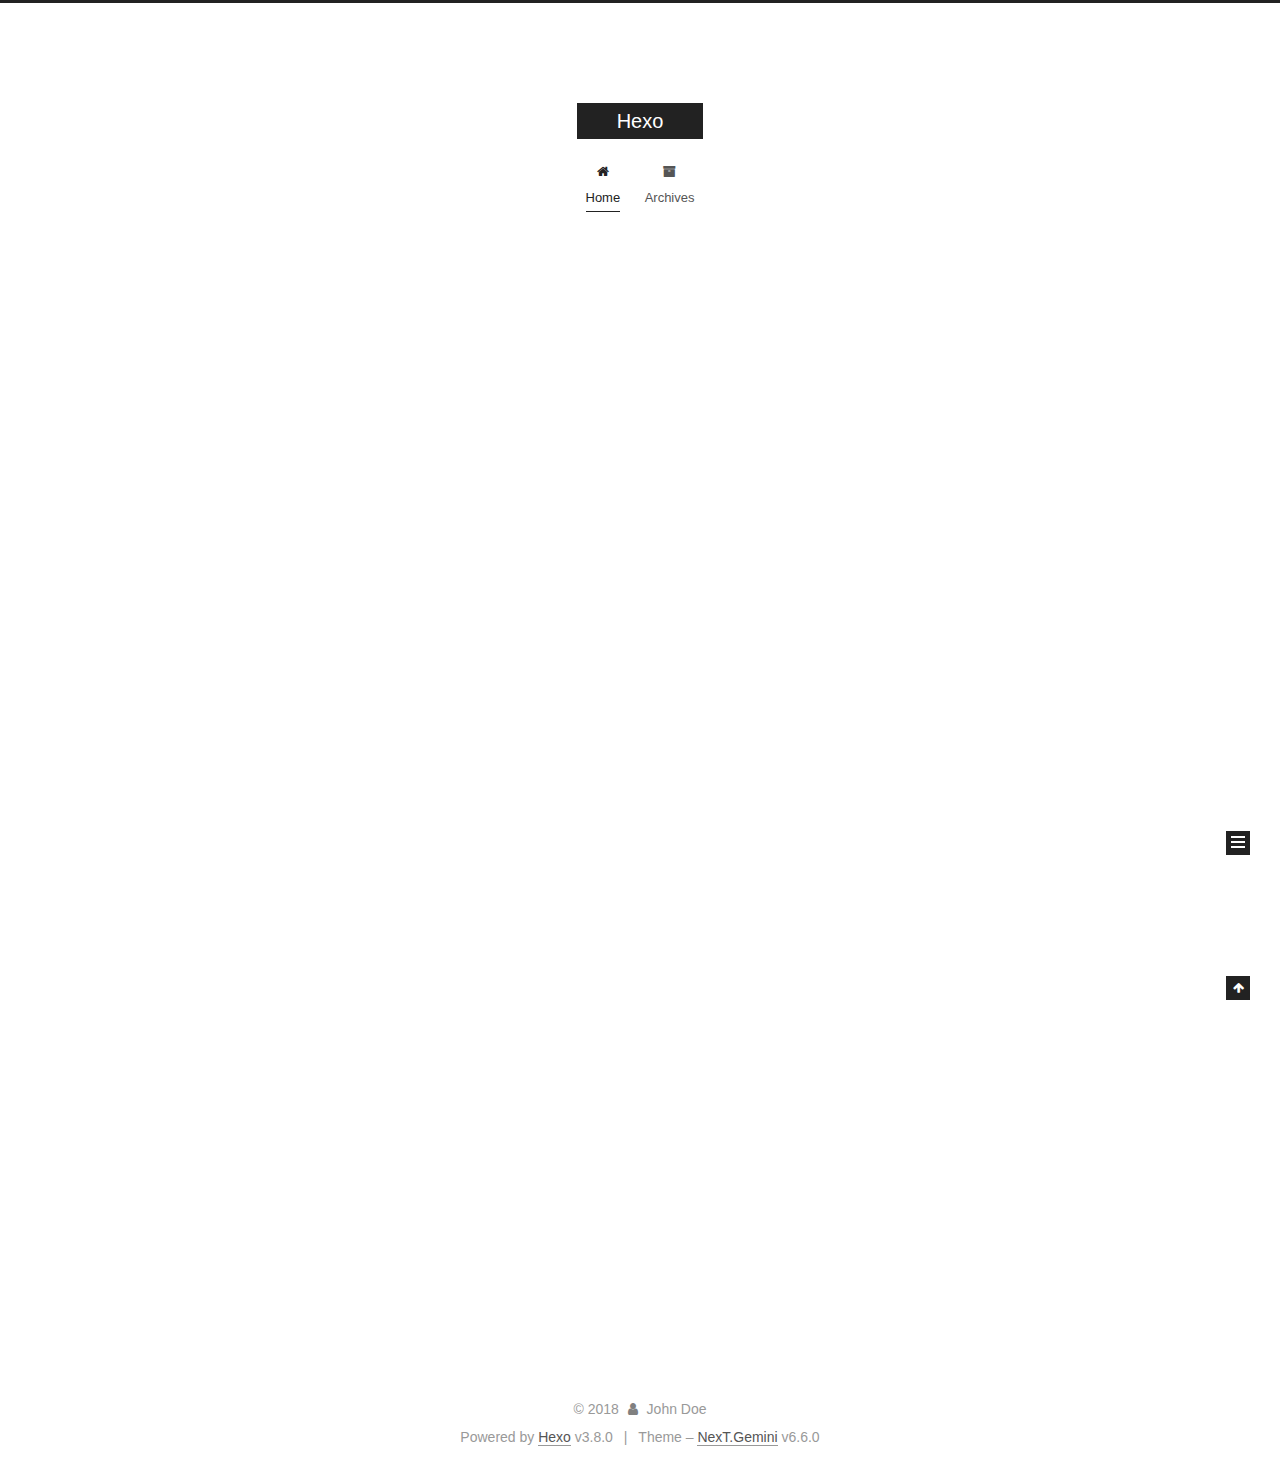
==== index.html @ 58402e85 "Site updated: 2018-12-26 18:13:24" ====
<!DOCTYPE html>












  


<html class="theme-next gemini use-motion" lang="">
<head><meta name="generator" content="Hexo 3.8.0">
  <meta charset="UTF-8">
<meta http-equiv="X-UA-Compatible" content="IE=edge">
<meta name="viewport" content="width=device-width, initial-scale=1, maximum-scale=2">
<meta name="theme-color" content="#222">
































<link href="/lib/font-awesome/css/font-awesome.min.css?v=4.6.2" rel="stylesheet" type="text/css">

<link href="/css/main.css?v=6.6.0" rel="stylesheet" type="text/css">


  <link rel="apple-touch-icon" sizes="180x180" href="/images/apple-touch-icon-next.png?v=6.6.0">


  <link rel="icon" type="image/png" sizes="32x32" href="/images/favicon-32x32-next.png?v=6.6.0">


  <link rel="icon" type="image/png" sizes="16x16" href="/images/favicon-16x16-next.png?v=6.6.0">


  <link rel="mask-icon" href="/images/logo.svg?v=6.6.0" color="#222">









<script id="hexo.configurations">
  var NexT = window.NexT || {};
  var CONFIG = {
    root: '/',
    scheme: 'Gemini',
    version: '6.6.0',
    sidebar: {"position":"left","display":"post","offset":12,"b2t":false,"scrollpercent":false,"onmobile":false},
    fancybox: false,
    fastclick: false,
    lazyload: false,
    tabs: true,
    motion: {"enable":true,"async":false,"transition":{"post_block":"fadeIn","post_header":"slideDownIn","post_body":"slideDownIn","coll_header":"slideLeftIn","sidebar":"slideUpIn"}},
    algolia: {
      applicationID: '',
      apiKey: '',
      indexName: '',
      hits: {"per_page":10},
      labels: {"input_placeholder":"Search for Posts","hits_empty":"We didn't find any results for the search: ${query}","hits_stats":"${hits} results found in ${time} ms"}
    }
  };
</script>


  




  <meta property="og:type" content="website">
<meta property="og:title" content="Hexo">
<meta property="og:url" content="http://yoursite.com/index.html">
<meta property="og:site_name" content="Hexo">
<meta property="og:locale" content="default">
<meta name="twitter:card" content="summary">
<meta name="twitter:title" content="Hexo">






  <link rel="canonical" href="http://yoursite.com/">



<script id="page.configurations">
  CONFIG.page = {
    sidebar: "",
  };
</script>

  <title>Hexo</title>
  












  <noscript>
  <style>
    .use-motion .motion-element,
    .use-motion .brand,
    .use-motion .menu-item,
    .sidebar-inner,
    .use-motion .post-block,
    .use-motion .pagination,
    .use-motion .comments,
    .use-motion .post-header,
    .use-motion .post-body,
    .use-motion .collection-title { opacity: initial; }

    .use-motion .logo,
    .use-motion .site-title,
    .use-motion .site-subtitle {
      opacity: initial;
      top: initial;
    }

    .use-motion .logo-line-before i { left: initial; }
    .use-motion .logo-line-after i { right: initial; }
  </style>
</noscript>

</head>

<body itemscope="" itemtype="http://schema.org/WebPage" lang="default">

  
  
    
  

  <div class="container sidebar-position-left 
  page-home">
    <div class="headband"></div>

    <header id="header" class="header" itemscope="" itemtype="http://schema.org/WPHeader">
      <div class="header-inner"><div class="site-brand-wrapper">
  <div class="site-meta">
    

    <div class="custom-logo-site-title">
      <a href="/" class="brand" rel="start">
        <span class="logo-line-before"><i></i></span>
        <span class="site-title">Hexo</span>
        <span class="logo-line-after"><i></i></span>
      </a>
    </div>
    
    
  </div>

  <div class="site-nav-toggle">
    <button aria-label="Toggle navigation bar">
      <span class="btn-bar"></span>
      <span class="btn-bar"></span>
      <span class="btn-bar"></span>
    </button>
  </div>
</div>



<nav class="site-nav">
  
    <ul id="menu" class="menu">
      
        
        
        
          
          <li class="menu-item menu-item-home menu-item-active">

    
    
    
      
    

    

    <a href="/" rel="section"><i class="menu-item-icon fa fa-fw fa-home"></i> <br>Home</a>

  </li>
        
        
        
          
          <li class="menu-item menu-item-archives">

    
    
    
      
    

    

    <a href="/archives/" rel="section"><i class="menu-item-icon fa fa-fw fa-archive"></i> <br>Archives</a>

  </li>

      
      
    </ul>
  

  

  
</nav>



  



</div>
    </header>

    


    <main id="main" class="main">
      <div class="main-inner">
        <div class="content-wrap">
          
            

          
          <div id="content" class="content">
            
  <section id="posts" class="posts-expand">
    
      

  

  
  
  

  

  <article class="post post-type-normal" itemscope="" itemtype="http://schema.org/Article">
  
  
  
  <div class="post-block">
    <link itemprop="mainEntityOfPage" href="http://yoursite.com/2018/12/26/hello-world/">

    <span hidden itemprop="author" itemscope="" itemtype="http://schema.org/Person">
      <meta itemprop="name" content="John Doe">
      <meta itemprop="description" content="">
      <meta itemprop="image" content="/images/avatar.gif">
    </span>

    <span hidden itemprop="publisher" itemscope="" itemtype="http://schema.org/Organization">
      <meta itemprop="name" content="Hexo">
    </span>

    
      <header class="post-header">

        
        
          <h1 class="post-title" itemprop="name headline">
                
                
                <a href="/2018/12/26/hello-world/" class="post-title-link" itemprop="url">Hello World</a>
              
            
          </h1>
        

        <div class="post-meta">
          <span class="post-time">

            
            
            

            
              <span class="post-meta-item-icon">
                <i class="fa fa-calendar-o"></i>
              </span>
              
                <span class="post-meta-item-text">Posted on</span>
              

              
                
              

              <time title="Created: 2018-12-26 16:07:10" itemprop="dateCreated datePublished" datetime="2018-12-26T16:07:10+08:00">2018-12-26</time>
            

            
          </span>

          

          
            
          

          
          

          

          

          

        </div>
      </header>
    

    
    
    
    <div class="post-body" itemprop="articleBody">

      
      

      
        
          
            <p>Welcome to <a href="https://hexo.io/" target="_blank" rel="noopener">Hexo</a>! This is your very first post. Check <a href="https://hexo.io/docs/" target="_blank" rel="noopener">documentation</a> for more info. If you get any problems when using Hexo, you can find the answer in <a href="https://hexo.io/docs/troubleshooting.html" target="_blank" rel="noopener">troubleshooting</a> or you can ask me on <a href="https://github.com/hexojs/hexo/issues" target="_blank" rel="noopener">GitHub</a>.</p>
<h2 id="Quick-Start"><a href="#Quick-Start" class="headerlink" title="Quick Start"></a>Quick Start</h2><h3 id="Create-a-new-post"><a href="#Create-a-new-post" class="headerlink" title="Create a new post"></a>Create a new post</h3><figure class="highlight bash"><table><tr><td class="gutter"><pre><span class="line">1</span><br></pre></td><td class="code"><pre><span class="line">$ hexo new <span class="string">"My New Post"</span></span><br></pre></td></tr></table></figure>
<p>More info: <a href="https://hexo.io/docs/writing.html" target="_blank" rel="noopener">Writing</a></p>
<h3 id="Run-server"><a href="#Run-server" class="headerlink" title="Run server"></a>Run server</h3><figure class="highlight bash"><table><tr><td class="gutter"><pre><span class="line">1</span><br></pre></td><td class="code"><pre><span class="line">$ hexo server</span><br></pre></td></tr></table></figure>
<p>More info: <a href="https://hexo.io/docs/server.html" target="_blank" rel="noopener">Server</a></p>
<h3 id="Generate-static-files"><a href="#Generate-static-files" class="headerlink" title="Generate static files"></a>Generate static files</h3><figure class="highlight bash"><table><tr><td class="gutter"><pre><span class="line">1</span><br></pre></td><td class="code"><pre><span class="line">$ hexo generate</span><br></pre></td></tr></table></figure>
<p>More info: <a href="https://hexo.io/docs/generating.html" target="_blank" rel="noopener">Generating</a></p>
<h3 id="Deploy-to-remote-sites"><a href="#Deploy-to-remote-sites" class="headerlink" title="Deploy to remote sites"></a>Deploy to remote sites</h3><figure class="highlight bash"><table><tr><td class="gutter"><pre><span class="line">1</span><br></pre></td><td class="code"><pre><span class="line">$ hexo deploy</span><br></pre></td></tr></table></figure>
<p>More info: <a href="https://hexo.io/docs/deployment.html" target="_blank" rel="noopener">Deployment</a></p>

          
        
      
    </div>

    

    
    
    

    

    
      
    
    

    

    <footer class="post-footer">
      

      

      

      
      
        <div class="post-eof"></div>
      
    </footer>
  </div>
  
  
  
  </article>


    
  </section>

  


          </div>
          

        </div>
        
          
  
  <div class="sidebar-toggle">
    <div class="sidebar-toggle-line-wrap">
      <span class="sidebar-toggle-line sidebar-toggle-line-first"></span>
      <span class="sidebar-toggle-line sidebar-toggle-line-middle"></span>
      <span class="sidebar-toggle-line sidebar-toggle-line-last"></span>
    </div>
  </div>

  <aside id="sidebar" class="sidebar">
    
    <div class="sidebar-inner">

      

      

      <div class="site-overview-wrap sidebar-panel sidebar-panel-active">
        <div class="site-overview">
          <div class="site-author motion-element" itemprop="author" itemscope="" itemtype="http://schema.org/Person">
            
              <p class="site-author-name" itemprop="name">John Doe</p>
              <p class="site-description motion-element" itemprop="description"></p>
          </div>

          
            <nav class="site-state motion-element">
              
                <div class="site-state-item site-state-posts">
                
                  <a href="/archives/">
                
                    <span class="site-state-item-count">1</span>
                    <span class="site-state-item-name">posts</span>
                  </a>
                </div>
              

              

              
            </nav>
          

          

          

          

          
          

          
            
          
          

        </div>
      </div>

      

      

    </div>
  </aside>


        
      </div>
    </main>

    <footer id="footer" class="footer">
      <div class="footer-inner">
        <div class="copyright">&copy; <span itemprop="copyrightYear">2018</span>
  <span class="with-love" id="animate">
    <i class="fa fa-user"></i>
  </span>
  <span class="author" itemprop="copyrightHolder">John Doe</span>

  

  
</div>


  <div class="powered-by">Powered by <a href="https://hexo.io" class="theme-link" rel="noopener" target="_blank">Hexo</a> v3.8.0</div>



  <span class="post-meta-divider">|</span>



  <div class="theme-info">Theme – <a href="https://theme-next.org" class="theme-link" rel="noopener" target="_blank">NexT.Gemini</a> v6.6.0</div>




        








        
      </div>
    </footer>

    
      <div class="back-to-top">
        <i class="fa fa-arrow-up"></i>
        
      </div>
    

    

    

    
  </div>

  

<script>
  if (Object.prototype.toString.call(window.Promise) !== '[object Function]') {
    window.Promise = null;
  }
</script>


























  
  
    <script src="/lib/jquery/index.js?v=2.1.3"></script>
  

  
  
    <script src="/lib/velocity/velocity.min.js?v=1.2.1"></script>
  

  
  
    <script src="/lib/velocity/velocity.ui.min.js?v=1.2.1"></script>
  


  


  <script src="/js/src/utils.js?v=6.6.0"></script>

  <script src="/js/src/motion.js?v=6.6.0"></script>



  
  


  <script src="/js/src/affix.js?v=6.6.0"></script>

  <script src="/js/src/schemes/pisces.js?v=6.6.0"></script>



  

  


  <script src="/js/src/bootstrap.js?v=6.6.0"></script>



  



  











  





  

  

  

  

  

  
  

  

  

  

  

  

  

</body>
</html>
---- css/main.css ----
/* normalize.css v3.0.2 | MIT License | git.io/normalize */
html {
  font-family: sans-serif; /* 1 */
  -ms-text-size-adjust: 100%; /* 2 */
  -webkit-text-size-adjust: 100%; /* 2 */
}
body {
  margin: 0;
}
article,
aside,
details,
figcaption,
figure,
footer,
header,
hgroup,
main,
menu,
nav,
section,
summary {
  display: block;
}
audio,
canvas,
progress,
video {
  display: inline-block; /* 1 */
  vertical-align: baseline; /* 2 */
}
audio:not([controls]) {
  display: none;
  height: 0;
}
[hidden],
template {
  display: none;
}
a {
  background-color: transparent;
}
a:active,
a:hover {
  outline: 0;
}
abbr[title] {
  border-bottom: 1px dotted;
}
b,
strong {
  font-weight: bold;
}
dfn {
  font-style: italic;
}
h1 {
  font-size: 2em;
  margin: 0.67em 0;
}
mark {
  background: #ff0;
  color: #000;
}
small {
  font-size: 80%;
}
sub,
sup {
  font-size: 75%;
  line-height: 0;
  position: relative;
  vertical-align: baseline;
}
sup {
  top: -0.5em;
}
sub {
  bottom: -0.25em;
}
img {
  border: 0;
}
svg:not(:root) {
  overflow: hidden;
}
figure {
  margin: 1em 40px;
}
hr {
  -moz-box-sizing: content-box;
  box-sizing: content-box;
  height: 0;
}
pre {
  overflow: auto;
}
code,
kbd,
pre,
samp {
  font-family: monospace, monospace;
  font-size: 1em;
}
button,
input,
optgroup,
select,
textarea {
  color: inherit; /* 1 */
  font: inherit; /* 2 */
  margin: 0; /* 3 */
}
button {
  overflow: visible;
}
button,
select {
  text-transform: none;
}
button,
html input[type="button"],
input[type="reset"],
input[type="submit"] {
  -webkit-appearance: button; /* 2 */
  cursor: pointer; /* 3 */
}
button[disabled],
html input[disabled] {
  cursor: default;
}
button::-moz-focus-inner,
input::-moz-focus-inner {
  border: 0;
  padding: 0;
}
input {
  line-height: normal;
}
input[type="checkbox"],
input[type="radio"] {
  box-sizing: border-box; /* 1 */
  padding: 0; /* 2 */
}
input[type="number"]::-webkit-inner-spin-button,
input[type="number"]::-webkit-outer-spin-button {
  height: auto;
}
input[type="search"] {
  -webkit-appearance: textfield; /* 1 */
  -moz-box-sizing: content-box;
  -webkit-box-sizing: content-box; /* 2 */
  box-sizing: content-box;
}
input[type="search"]::-webkit-search-cancel-button,
input[type="search"]::-webkit-search-decoration {
  -webkit-appearance: none;
}
fieldset {
  border: 1px solid #c0c0c0;
  margin: 0 2px;
  padding: 0.35em 0.625em 0.75em;
}
legend {
  border: 0; /* 1 */
  padding: 0; /* 2 */
}
textarea {
  overflow: auto;
}
optgroup {
  font-weight: bold;
}
table {
  border-collapse: collapse;
  border-spacing: 0;
}
td,
th {
  padding: 0;
}
::selection {
  background: #262a30;
  color: #fff;
}
body {
  position: relative;
  font-family: 'Lato', "PingFang SC", "Microsoft YaHei", sans-serif;
  font-size: 14px;
  line-height: 2;
  color: #555;
  background: #fff;
}
@media (max-width: 767px) {
  body {
    padding-right: 0 !important;
  }
}
@media (min-width: 768px) and (max-width: 991px) {
  body {
    padding-right: 0 !important;
  }
}
@media (min-width: 1200px) {
  body {
    font-size: 16px;
  }
}
h1,
h2,
h3,
h4,
h5,
h6 {
  margin: 0;
  padding: 0;
  font-weight: bold;
  line-height: 1.5;
  font-family: 'Lato', "PingFang SC", "Microsoft YaHei", sans-serif;
}
h1,
h2,
h3,
h4,
h5,
h6 {
  margin: 20px 0 15px;
}
h1 {
  font-size: 22px;
}
h1 code {
  font-size: 22px;
}
@media (max-width: 767px) {
  h1 {
    font-size: 18px;
  }
  h1 code {
    font-size: 18px;
  }
}
h2 {
  font-size: 20px;
}
h2 code {
  font-size: 20px;
}
@media (max-width: 767px) {
  h2 {
    font-size: 16px;
  }
  h2 code {
    font-size: 16px;
  }
}
h3 {
  font-size: 18px;
}
h3 code {
  font-size: 18px;
}
@media (max-width: 767px) {
  h3 {
    font-size: 14px;
  }
  h3 code {
    font-size: 14px;
  }
}
h4 {
  font-size: 16px;
}
h4 code {
  font-size: 16px;
}
@media (max-width: 767px) {
  h4 {
    font-size: 12px;
  }
  h4 code {
    font-size: 12px;
  }
}
h5 {
  font-size: 14px;
}
h5 code {
  font-size: 14px;
}
@media (max-width: 767px) {
  h5 {
    font-size: 10px;
  }
  h5 code {
    font-size: 10px;
  }
}
h6 {
  font-size: 12px;
}
h6 code {
  font-size: 12px;
}
@media (max-width: 767px) {
  h6 {
    font-size: 8px;
  }
  h6 code {
    font-size: 8px;
  }
}
p {
  margin: 0 0 20px 0;
}
a,
span.exturl {
  overflow-wrap: break-word;
  word-wrap: break-word;
  background-color: transparent;
  color: #555;
  text-decoration: none;
  outline: none;
  border-bottom: 1px solid #999;
  cursor: pointer;
}
a:hover,
span.exturl:hover {
  color: #222;
  border-bottom-color: #222;
}
blockquote {
  margin: 0;
  padding: 0;
}
img {
  display: block;
  margin: auto;
  max-width: 100%;
  height: auto;
}
hr {
  margin: 40px 0;
  height: 3px;
  border: none;
  background-color: #ddd;
  background-image: repeating-linear-gradient(-45deg, #fff, #fff 4px, transparent 4px, transparent 8px);
}
blockquote {
  padding: 0 15px;
  color: #666;
  border-left: 4px solid #ddd;
}
blockquote cite::before {
  content: "-";
  padding: 0 5px;
}
dt {
  font-weight: 700;
}
dd {
  margin: 0;
  padding: 0;
}
kbd {
  border: 1px solid #ccc;
  border-radius: 0.2em;
  box-shadow: 0.1em 0.1em 0.2em rgba(0,0,0,0.1);
  background-color: #f9f9f9;
  font-family: inherit;
  background-image: -webkit-linear-gradient(top, #eee, #fff, #eee);
  padding: 0.1em 0.3em;
  white-space: nowrap;
}
.text-left {
  text-align: left;
}
.text-center {
  text-align: center;
}
.text-right {
  text-align: right;
}
.text-justify {
  text-align: justify;
}
.text-nowrap {
  white-space: nowrap;
}
.text-lowercase {
  text-transform: lowercase;
}
.text-uppercase {
  text-transform: uppercase;
}
.text-capitalize {
  text-transform: capitalize;
}
.center-block {
  display: block;
  margin-left: auto;
  margin-right: auto;
}
.clearfix:before,
.clearfix:after {
  content: " ";
  display: table;
}
.clearfix:after {
  clear: both;
}
.pullquote {
  width: 45%;
}
.pullquote.left {
  float: left;
  margin-left: 5px;
  margin-right: 10px;
}
.pullquote.right {
  float: right;
  margin-left: 10px;
  margin-right: 5px;
}
.affix.affix.affix {
  position: fixed;
}
.translation {
  margin-top: -20px;
  font-size: 14px;
  color: #999;
}
.scrollbar-measure {
  width: 100px;
  height: 100px;
  overflow: scroll;
  position: absolute;
  top: -9999px;
}
.use-motion .motion-element {
  opacity: 0;
}
table {
  margin: 20px 0;
  width: 100%;
  border-collapse: collapse;
  border-spacing: 0;
  border: 1px solid #ddd;
  font-size: 14px;
  word-break: break-all;
}
table>tbody>tr:nth-of-type(odd) {
  background-color: #f9f9f9;
}
table>tbody>tr:hover {
  background-color: #f5f5f5;
}
caption,
th,
td {
  padding: 8px;
  text-align: left;
  vertical-align: middle;
  font-weight: normal;
}
th,
td {
  border-bottom: 3px solid #ddd;
  border-right: 1px solid #eee;
}
th {
  padding-bottom: 10px;
  font-weight: 700;
}
td {
  border-bottom-width: 1px;
}
html,
body {
  height: 100%;
}
.container {
  position: relative;
  min-height: 100%;
}
.header-inner {
  margin: 0 auto;
  padding: 100px 0 70px;
  width: 700px;
}
@media (min-width: 1200px) {
  .container .header-inner {
    width: 800px;
  }
}
@media (min-width: 1600px) {
  .container .header-inner {
    width: 900px;
  }
}
.main {
  padding-bottom: 150px;
}
.main-inner {
  margin: 0 auto;
  width: 700px;
}
@media (min-width: 1200px) {
  .container .main-inner {
    width: 800px;
  }
}
@media (min-width: 1600px) {
  .container .main-inner {
    width: 900px;
  }
}
.footer {
  position: absolute;
  left: 0;
  bottom: 0;
  width: 100%;
  min-height: 50px;
}
.footer-inner {
  box-sizing: border-box;
  margin: 20px auto;
  width: 700px;
}
@media (min-width: 1200px) {
  .container .footer-inner {
    width: 800px;
  }
}
@media (min-width: 1600px) {
  .container .footer-inner {
    width: 900px;
  }
}
pre,
.highlight {
  overflow: auto;
  margin: 20px 0;
  padding: 0;
  font-size: 14px;
  color: #4d4d4c;
  background: #f7f7f7;
  line-height: 1.6;
}
pre,
code {
  font-family: consolas, Menlo, "PingFang SC", "Microsoft YaHei", monospace;
}
code {
  overflow-wrap: break-word;
  word-wrap: break-word;
  padding: 2px 4px;
  color: #555;
  background: #eee;
  border-radius: 3px;
  font-size: 14px;
}
pre {
  padding: 10px;
}
pre code {
  padding: 0;
  color: #4d4d4c;
  background: none;
  text-shadow: none;
}
.highlight {
  border-radius: 1px;
}
.highlight pre {
  border: none;
  margin: 0;
  padding: 10px 0;
}
.highlight table {
  margin: 0;
  width: auto;
  border: none;
}
.highlight td {
  border: none;
  padding: 0;
}
.highlight figcaption {
  font-size: 1em;
  color: #4d4d4c;
  line-height: 1em;
  margin-bottom: 1em;
  margin: 0em;
  padding: 0.5em;
  background: #eee;
  border-bottom: 1px solid #e9e9e9;
}
.highlight figcaption:before,
.highlight figcaption:after {
  content: " ";
  display: table;
}
.highlight figcaption:after {
  clear: both;
}
.highlight figcaption a {
  float: right;
  color: #4d4d4c;
}
.highlight figcaption a:hover {
  border-bottom-color: #4d4d4c;
}
.highlight .gutter pre {
  padding-left: 10px;
  padding-right: 10px;
  color: #869194;
  text-align: right;
  background-color: #eff2f3;
}
.highlight .code pre {
  width: 100%;
  padding-left: 10px;
  padding-right: 10px;
  background-color: #f7f7f7;
}
.highlight .line {
  height: 20px;
}
.gutter {
  -webkit-user-select: none;
  -moz-user-select: none;
  -ms-user-select: none;
  user-select: none;
}
.gist table {
  width: auto;
}
.gist table td {
  border: none;
}
pre .deletion {
  background: #fdd;
}
pre .addition {
  background: #dfd;
}
pre .meta {
  color: #8959a8;
}
pre .comment {
  color: #8e908c;
}
pre .variable,
pre .attribute,
pre .tag,
pre .name,
pre .regexp,
pre .ruby .constant,
pre .xml .tag .title,
pre .xml .pi,
pre .xml .doctype,
pre .html .doctype,
pre .css .id,
pre .css .class,
pre .css .pseudo {
  color: #c82829;
}
pre .number,
pre .preprocessor,
pre .built_in,
pre .builtin-name,
pre .literal,
pre .params,
pre .constant,
pre .command {
  color: #f5871f;
}
pre .ruby .class .title,
pre .css .rules .attribute,
pre .string,
pre .symbol,
pre .value,
pre .inheritance,
pre .header,
pre .ruby .symbol,
pre .xml .cdata,
pre .special,
pre .formula {
  color: #718c00;
}
pre .title,
pre .css .hexcolor {
  color: #3e999f;
}
pre .function,
pre .python .decorator,
pre .python .title,
pre .ruby .function .title,
pre .ruby .title .keyword,
pre .perl .sub,
pre .javascript .title,
pre .coffeescript .title {
  color: #4271ae;
}
pre .keyword,
pre .javascript .function {
  color: #8959a8;
}
.posts-expand .post-body img.full-image {
  border: none;
}
.blockquote-center,
.page-home .post-type-quote blockquote,
.page-post-detail .post-type-quote blockquote {
  position: relative;
  margin: 40px 0;
  padding: 0;
  border-left: none;
  text-align: center;
}
.blockquote-center::before,
.page-home .post-type-quote blockquote::before,
.page-post-detail .post-type-quote blockquote::before,
.blockquote-center::after,
.page-home .post-type-quote blockquote::after,
.page-post-detail .post-type-quote blockquote::after {
  position: absolute;
  content: ' ';
  display: block;
  width: 100%;
  height: 24px;
  opacity: 0.2;
  background-repeat: no-repeat;
  background-position: 0 -6px;
  background-size: 22px 22px;
}
.blockquote-center::before,
.page-home .post-type-quote blockquote::before,
.page-post-detail .post-type-quote blockquote::before {
  top: -20px;
  background-image: url("../images/quote-l.svg");
  border-top: 1px solid #ccc;
}
.blockquote-center::after,
.page-home .post-type-quote blockquote::after,
.page-post-detail .post-type-quote blockquote::after {
  bottom: -20px;
  background-image: url("../images/quote-r.svg");
  border-bottom: 1px solid #ccc;
  background-position: 100% 8px;
}
.blockquote-center p,
.page-home .post-type-quote blockquote p,
.page-post-detail .post-type-quote blockquote p,
.blockquote-center div,
.page-home .post-type-quote blockquote div,
.page-post-detail .post-type-quote blockquote div {
  text-align: center;
}
.post .post-body .group-picture img {
  box-sizing: border-box;
  padding: 0 3px;
  border: none;
}
.post .group-picture-row {
  overflow: hidden;
  margin-top: 6px;
}
.post .group-picture-row:first-child {
  margin-top: 0;
}
.post .group-picture-column {
  float: left;
}
.page-post-detail .post-body .group-picture-column {
  float: none;
  margin-top: 10px;
  width: auto !important;
}
.page-post-detail .post-body .group-picture-column img {
  margin: 0 auto;
}
.page-archive .group-picture-container {
  overflow: hidden;
}
.page-archive .group-picture-row {
  float: left;
}
.page-archive .group-picture-row:first-child {
  margin-top: 6px;
}
.page-archive .group-picture-column {
  max-width: 150px;
  max-height: 150px;
}
.post-body .note {
  position: relative;
  padding: 15px;
  margin-bottom: 20px;
  border: 1px solid #eee;
  border-left-width: 5px;
  border-radius: 3px;
}
.post-body .note h2,
.post-body .note h3,
.post-body .note h4,
.post-body .note h5,
.post-body .note h6 {
  margin-top: 0;
  margin-bottom: 0;
  border-bottom: initial;
  padding-top: 0 !important;
}
.post-body .note p:first-child,
.post-body .note ul:first-child,
.post-body .note ol:first-child,
.post-body .note table:first-child,
.post-body .note pre:first-child,
.post-body .note blockquote:first-child {
  margin-top: 0;
}
.post-body .note p:last-child,
.post-body .note ul:last-child,
.post-body .note ol:last-child,
.post-body .note table:last-child,
.post-body .note pre:last-child,
.post-body .note blockquote:last-child {
  margin-bottom: 0;
}
.post-body .note.default {
  border-left-color: #777;
}
.post-body .note.default h2,
.post-body .note.default h3,
.post-body .note.default h4,
.post-body .note.default h5,
.post-body .note.default h6 {
  color: #777;
}
.post-body .note.primary {
  border-left-color: #6f42c1;
}
.post-body .note.primary h2,
.post-body .note.primary h3,
.post-body .note.primary h4,
.post-body .note.primary h5,
.post-body .note.primary h6 {
  color: #6f42c1;
}
.post-body .note.info {
  border-left-color: #428bca;
}
.post-body .note.info h2,
.post-body .note.info h3,
.post-body .note.info h4,
.post-body .note.info h5,
.post-body .note.info h6 {
  color: #428bca;
}
.post-body .note.success {
  border-left-color: #5cb85c;
}
.post-body .note.success h2,
.post-body .note.success h3,
.post-body .note.success h4,
.post-body .note.success h5,
.post-body .note.success h6 {
  color: #5cb85c;
}
.post-body .note.warning {
  border-left-color: #f0ad4e;
}
.post-body .note.warning h2,
.post-body .note.warning h3,
.post-body .note.warning h4,
.post-body .note.warning h5,
.post-body .note.warning h6 {
  color: #f0ad4e;
}
.post-body .note.danger {
  border-left-color: #d9534f;
}
.post-body .note.danger h2,
.post-body .note.danger h3,
.post-body .note.danger h4,
.post-body .note.danger h5,
.post-body .note.danger h6 {
  color: #d9534f;
}
.post-body .label {
  display: inline;
  padding: 0 2px;
  white-space: nowrap;
}
.post-body .label.default {
  background-color: #f0f0f0;
}
.post-body .label.primary {
  background-color: #efe6f7;
}
.post-body .label.info {
  background-color: #e5f2f8;
}
.post-body .label.success {
  background-color: #e7f4e9;
}
.post-body .label.warning {
  background-color: #fcf6e1;
}
.post-body .label.danger {
  background-color: #fae8eb;
}
.post-body .tabs {
  position: relative;
  display: block;
  margin-bottom: 20px;
  padding-top: 10px;
}
.post-body .tabs ul.nav-tabs {
  margin: 0;
  padding: 0;
  display: flex;
  margin-bottom: -1px;
}
@media (max-width: 413px) {
  .post-body .tabs ul.nav-tabs {
    display: block;
    margin-bottom: 5px;
  }
}
.post-body .tabs ul.nav-tabs li.tab {
  list-style-type: none !important;
  margin: 0 0.25em 0 0;
  border-top: 3px solid transparent;
  border-left: 1px solid transparent;
  border-right: 1px solid transparent;
}
@media (max-width: 413px) {
  .post-body .tabs ul.nav-tabs li.tab {
    margin: initial;
    border-top: 1px solid transparent;
    border-left: 3px solid transparent;
    border-right: 1px solid transparent;
    border-bottom: 1px solid transparent;
  }
}
.post-body .tabs ul.nav-tabs li.tab a {
  outline: 0;
  border-bottom: initial;
  display: block;
  line-height: 1.8em;
  padding: 0.25em 0.75em;
  transition-duration: 0.2s;
  transition-timing-function: ease-out;
  transition-delay: 0s;
}
.post-body .tabs ul.nav-tabs li.tab a i {
  width: 1.285714285714286em;
}
.post-body .tabs ul.nav-tabs li.tab.active {
  border-top: 3px solid #fc6423;
  border-left: 1px solid #ddd;
  border-right: 1px solid #ddd;
  background-color: #fff;
}
@media (max-width: 413px) {
  .post-body .tabs ul.nav-tabs li.tab.active {
    border-top: 1px solid #ddd;
    border-left: 3px solid #fc6423;
    border-right: 1px solid #ddd;
    border-bottom: 1px solid #ddd;
  }
}
.post-body .tabs ul.nav-tabs li.tab.active a {
  cursor: default;
  color: #555;
}
.post-body .tabs .tab-content {
  background-color: #fff;
}
.post-body .tabs .tab-content .tab-pane {
  border: 1px solid #ddd;
  padding: 20px 20px 0 20px;
}
.post-body .tabs .tab-content .tab-pane:not(.active) {
  display: none !important;
}
.post-body .tabs .tab-content .tab-pane.active {
  display: block !important;
}
.btn {
  display: inline-block;
  padding: 0 20px;
  font-size: 14px;
  color: #fff;
  background: #222;
  border: 2px solid #222;
  text-decoration: none;
  border-radius: 0;
  transition-property: background-color;
  transition-duration: 0.2s;
  transition-timing-function: ease-in-out;
  transition-delay: 0s;
  line-height: 2;
}
.btn:hover {
  border-color: #222;
  color: #222;
  background: #fff;
}
.btn +.btn {
  margin: 0 0 8px 8px;
}
.btn .fa-fw {
  width: 1.285714285714286em;
  text-align: left;
}
.btn-bar {
  display: block;
  width: 22px;
  height: 2px;
  background: #555;
  border-radius: 1px;
}
.btn-bar+.btn-bar {
  margin-top: 4px;
}
.pagination {
  margin: 120px 0 40px;
  text-align: center;
  border-top: 1px solid #eee;
}
.page-number-basic,
.pagination .prev,
.pagination .next,
.pagination .page-number,
.pagination .space {
  display: inline-block;
  position: relative;
  top: -1px;
  margin: 0 10px;
  padding: 0 11px;
}
@media (max-width: 767px) {
  .page-number-basic,
  .pagination .prev,
  .pagination .next,
  .pagination .page-number,
  .pagination .space {
    margin: 0 5px;
  }
}
.pagination .prev,
.pagination .next,
.pagination .page-number {
  border-bottom: 0;
  border-top: 1px solid #eee;
  transition-property: border-color;
  transition-duration: 0.2s;
  transition-timing-function: ease-in-out;
  transition-delay: 0s;
}
.pagination .prev:hover,
.pagination .next:hover,
.pagination .page-number:hover {
  border-top-color: #222;
}
.pagination .space {
  padding: 0;
  margin: 0;
}
.pagination .prev {
  margin-left: 0;
}
.pagination .next {
  margin-right: 0;
}
.pagination .page-number.current {
  color: #fff;
  background: #ccc;
  border-top-color: #ccc;
}
@media (max-width: 767px) {
  .pagination {
    border-top: none;
  }
  .pagination .prev,
  .pagination .next,
  .pagination .page-number {
    margin-bottom: 10px;
    border-top: 0;
    border-bottom: 1px solid #eee;
    padding: 0 10px;
  }
  .pagination .prev:hover,
  .pagination .next:hover,
  .pagination .page-number:hover {
    border-bottom-color: #222;
  }
}
.comments {
  margin: 60px 20px 0;
}
.tag-cloud {
  text-align: center;
}
.tag-cloud a {
  display: inline-block;
  margin: 10px;
}
.back-to-top {
  box-sizing: border-box;
  position: fixed;
  bottom: -100px;
  right: 30px;
  z-index: 1050;
  padding: 0 6px;
  width: 24px;
  background: #222;
  font-size: 12px;
  opacity: 1;
  color: #fff;
  cursor: pointer;
  text-align: center;
  -webkit-transform: translateZ(0);
  transition-property: bottom;
  transition-duration: 0.2s;
  transition-timing-function: ease-in-out;
  transition-delay: 0s;
}
@media (min-width: 768px) and (max-width: 991px) {
  .back-to-top {
    display: none !important;
  }
}
@media (max-width: 767px) {
  .back-to-top {
    display: none !important;
  }
}
.back-to-top.back-to-top-on {
  bottom: 19px;
}
.header {
  background: transparent;
}
.header-inner {
  position: relative;
}
.headband {
  height: 3px;
  background: #222;
}
.site-meta {
  margin: 0;
  text-align: center;
}
@media (max-width: 767px) {
  .site-meta {
    text-align: center;
  }
}
.brand {
  position: relative;
  display: inline-block;
  padding: 0 40px;
  color: #fff;
  background: #222;
  border-bottom: none;
}
.brand:hover {
  color: #fff;
}
.logo {
  display: inline-block;
  margin-right: 5px;
  line-height: 36px;
  vertical-align: top;
}
.site-title {
  display: inline-block;
  vertical-align: top;
  line-height: 36px;
  font-size: 20px;
  font-weight: normal;
  font-family: 'Lato', "PingFang SC", "Microsoft YaHei", sans-serif;
}
.site-subtitle {
  margin-top: 10px;
  font-size: 13px;
  color: #999;
}
.use-motion .brand {
  opacity: 0;
}
.use-motion .logo,
.use-motion .site-title,
.use-motion .site-subtitle,
.use-motion .custom-logo-image {
  opacity: 0;
  position: relative;
  top: -10px;
}
.site-nav-toggle {
  display: none;
  position: absolute;
  top: 10px;
  left: 10px;
}
@media (max-width: 767px) {
  .site-nav-toggle {
    display: block;
  }
}
.site-nav-toggle button {
  margin-top: 2px;
  padding: 9px 10px;
  background: transparent;
  border: none;
}
@media (max-width: 767px) {
  .site-nav {
    display: none;
    margin: 0 -10px;
    padding: 0 10px;
    clear: both;
    border-top: 1px solid #ddd;
  }
}
@media (min-width: 768px) and (max-width: 991px) {
  .site-nav {
    display: block !important;
  }
}
@media (min-width: 992px) {
  .site-nav {
    display: block !important;
  }
}
.menu {
  margin-top: 20px;
  padding-left: 0;
  text-align: center;
}
.menu .menu-item {
  display: inline-block;
  margin: 0 10px;
  list-style: none;
}
@media screen and (max-width: 767px) {
  .menu .menu-item {
    margin-top: 10px;
  }
}
.menu .menu-item a,
.menu .menu-item span.exturl {
  display: block;
  font-size: 13px;
  line-height: inherit;
  border-bottom: 1px solid transparent;
  transition-property: border-color;
  transition-duration: 0.2s;
  transition-timing-function: ease-in-out;
  transition-delay: 0s;
}
.menu .menu-item a:hover,
.menu .menu-item span.exturl:hover {
  border-bottom-color: #222;
}
.menu .menu-item .fa {
  margin-right: 5px;
}
.use-motion .menu-item {
  opacity: 0;
}
.post-body {
  overflow-wrap: break-word;
  word-wrap: break-word;
  font-family: 'Lato', "PingFang SC", "Microsoft YaHei", sans-serif;
}
.post-body .exturl .fa {
  font-size: 14px;
  margin-left: 4px;
}
.post-body .fancybox img {
  display: block !important;
  margin: 0 auto;
  cursor: pointer;
  cursor: zoom-in;
  cursor: -webkit-zoom-in;
}
.post-body .image-caption,
.post-body .figure .caption {
  margin: -20px auto 15px;
  text-align: center;
  font-size: 14px;
  color: #999;
  font-weight: bold;
  line-height: 1;
}
.post-sticky-flag {
  display: inline-block;
  font-size: 16px;
  -ms-transform: rotate(30deg);
  -webkit-transform: rotate(30deg);
  -moz-transform: rotate(30deg);
  -ms-transform: rotate(30deg);
  -o-transform: rotate(30deg);
  transform: rotate(30deg);
}
.use-motion .post-block,
.use-motion .pagination,
.use-motion .comments {
  opacity: 0;
}
.use-motion .post-header {
  opacity: 0;
}
.use-motion .post-body {
  opacity: 0;
}
.use-motion .collection-title {
  opacity: 0;
}
.posts-expand {
  padding-top: 40px;
}
@media (max-width: 767px) {
  .posts-expand {
    margin: 0 20px;
  }
  .post-body pre .gutter pre {
    padding-right: 10px;
  }
  .post-body .highlight {
    margin-left: 0px;
    margin-right: 0px;
    padding: 0;
  }
  .post-body .highlight .gutter pre {
    padding-right: 10px;
  }
}
@media (min-width: 992px) {
  .posts-expand .post-body {
    text-align: justify;
  }
}
.posts-expand .post-body h2,
.posts-expand .post-body h3,
.posts-expand .post-body h4,
.posts-expand .post-body h5,
.posts-expand .post-body h6 {
  padding-top: 10px;
}
.posts-expand .post-body h2 .header-anchor,
.posts-expand .post-body h3 .header-anchor,
.posts-expand .post-body h4 .header-anchor,
.posts-expand .post-body h5 .header-anchor,
.posts-expand .post-body h6 .header-anchor {
  float: right;
  margin-left: 10px;
  color: #ccc;
  border-bottom-style: none;
  visibility: hidden;
}
.posts-expand .post-body h2 .header-anchor:hover,
.posts-expand .post-body h3 .header-anchor:hover,
.posts-expand .post-body h4 .header-anchor:hover,
.posts-expand .post-body h5 .header-anchor:hover,
.posts-expand .post-body h6 .header-anchor:hover {
  color: inherit;
}
.posts-expand .post-body h2:hover .header-anchor,
.posts-expand .post-body h3:hover .header-anchor,
.posts-expand .post-body h4:hover .header-anchor,
.posts-expand .post-body h5:hover .header-anchor,
.posts-expand .post-body h6:hover .header-anchor {
  visibility: visible;
}
.posts-expand .post-body ul li {
  list-style: circle;
}
.posts-expand .post-body img {
  box-sizing: border-box;
  margin: auto;
  padding: 3px;
  border: 1px solid #ddd;
}
.posts-expand .post-body .fancybox img {
  margin: 0 auto 25px;
}
.posts-expand .post-body img {
  margin: 0 auto 25px;
}
@media (max-width: 767px) {
  .posts-collapse {
    margin: 0 20px;
  }
  .posts-collapse .post-title,
  .posts-collapse .post-meta {
    display: block;
    width: auto;
    text-align: left;
  }
}
.posts-collapse {
  position: relative;
  z-index: 1010;
  margin-left: 55px;
}
.posts-collapse::after {
  content: " ";
  position: absolute;
  top: 20px;
  left: 0;
  margin-left: -2px;
  width: 4px;
  height: 100%;
  background: #f5f5f5;
  z-index: -1;
}
@media (max-width: 767px) {
  .posts-collapse {
    margin: 0 20px;
  }
}
.posts-collapse .collection-title {
  position: relative;
  margin: 60px 0;
}
.posts-collapse .collection-title h1,
.posts-collapse .collection-title h2 {
  margin-left: 20px;
}
.posts-collapse .collection-title small {
  color: #bbb;
  margin-left: 5px;
}
.posts-collapse .collection-title::before {
  content: " ";
  position: absolute;
  left: 0;
  top: 50%;
  margin-left: -4px;
  margin-top: -4px;
  width: 8px;
  height: 8px;
  background: #bbb;
  border-radius: 50%;
}
.posts-collapse .post {
  margin: 30px 0;
}
.posts-collapse .post-header {
  position: relative;
  transition-duration: 0.2s;
  transition-timing-function: ease-in-out;
  transition-delay: 0s;
  transition-property: border;
  border-bottom: 1px dashed #ccc;
}
.posts-collapse .post-header::before {
  content: " ";
  position: absolute;
  left: 0;
  top: 12px;
  width: 6px;
  height: 6px;
  margin-left: -4px;
  background: #bbb;
  border-radius: 50%;
  border: 1px solid #fff;
  transition-duration: 0.2s;
  transition-timing-function: ease-in-out;
  transition-delay: 0s;
  transition-property: background;
}
.posts-collapse .post-header:hover {
  border-bottom-color: #666;
}
.posts-collapse .post-header:hover::before {
  background: #222;
}
.posts-collapse .post-meta {
  position: absolute;
  font-size: 12px;
  left: 20px;
  top: 5px;
}
.posts-collapse .post-comments-count {
  display: none;
}
.posts-collapse .post-title {
  margin-left: 60px;
  font-size: 16px;
  font-weight: normal;
  line-height: inherit;
}
.posts-collapse .post-title::after {
  margin-left: 3px;
  opacity: 0.6;
}
.posts-collapse .post-title a,
.posts-collapse .post-title span.exturl {
  color: #666;
  border-bottom: none;
}
.page-home .post-type-quote .post-header,
.page-post-detail .post-type-quote .post-header,
.page-home .post-type-quote .post-tags,
.page-post-detail .post-type-quote .post-tags {
  display: none;
}
.posts-expand .post-title {
  overflow-wrap: break-word;
  word-wrap: break-word;
  text-align: center;
  font-weight: 400;
}
.posts-expand .post-title-link {
  display: inline-block;
  position: relative;
  color: #555;
  border-bottom: none;
  line-height: 1.2;
  vertical-align: top;
}
.posts-expand .post-title-link::before {
  content: "";
  position: absolute;
  width: 100%;
  height: 2px;
  bottom: 0;
  left: 0;
  background-color: #000;
  visibility: hidden;
  -webkit-transform: scaleX(0);
  -moz-transform: scaleX(0);
  -ms-transform: scaleX(0);
  -o-transform: scaleX(0);
  transform: scaleX(0);
  transition-duration: 0.2s;
  transition-timing-function: ease-in-out;
  transition-delay: 0s;
}
.posts-expand .post-title-link:hover::before {
  visibility: visible;
  -webkit-transform: scaleX(1);
  -moz-transform: scaleX(1);
  -ms-transform: scaleX(1);
  -o-transform: scaleX(1);
  transform: scaleX(1);
}
.posts-expand .post-title-link .fa {
  font-size: 20px;
  margin-left: 5px;
}
.posts-expand .post-meta {
  margin: 3px 0 60px 0;
  color: #999;
  font-family: 'Lato', "PingFang SC", "Microsoft YaHei", sans-serif;
  font-size: 12px;
  text-align: center;
}
.posts-expand .post-meta .post-category-list {
  display: inline-block;
  margin: 0;
  padding: 3px;
}
.posts-expand .post-meta .post-category-list-link {
  color: #999;
}
.posts-expand .post-meta .post-description {
  font-size: 14px;
  margin-top: 2px;
}
.posts-expand .post-meta time {
  border-bottom: 1px dashed #999;
  cursor: help;
}
.post-meta-divider {
  margin: 0 0.5em;
}
.post-meta-item-icon {
  margin-right: 3px;
}
@media (min-width: 768px) and (max-width: 991px) {
  .post-meta-item-icon {
    display: inline-block;
  }
}
@media (max-width: 767px) {
  .post-meta-item-icon {
    display: inline-block;
  }
}
@media (min-width: 768px) and (max-width: 991px) {
  .post-meta-item-text {
    display: none;
  }
}
@media (max-width: 767px) {
  .post-meta-item-text {
    display: none;
  }
}
.post-button {
  margin-top: 40px;
}
.posts-expand .post-tags {
  margin-top: 40px;
  text-align: center;
}
.posts-expand .post-tags a {
  display: inline-block;
  margin-right: 10px;
  font-size: 13px;
}
.post-nav {
  display: table;
  margin-top: 15px;
  width: 100%;
  border-top: 1px solid #eee;
}
.post-nav-divider {
  display: table-cell;
  width: 10%;
}
.post-nav-item {
  display: table-cell;
  padding: 10px 0 0 0;
  width: 45%;
  vertical-align: top;
}
.post-nav-item a {
  position: relative;
  display: block;
  line-height: 25px;
  font-size: 14px;
  color: #555;
  border-bottom: none;
}
.post-nav-item a:hover {
  color: #222;
  border-bottom: none;
}
.post-nav-item a:active {
  top: 2px;
}
.post-nav-item .fa {
  font-size: 12px;
  margin-right: 5px;
}
.post-nav-next a {
  padding-left: 5px;
}
.post-nav-prev {
  text-align: right;
}
.post-nav-prev a {
  padding-right: 5px;
}
.post-nav-prev .fa {
  margin-left: 5px;
}
.posts-expand .post-eof {
  display: block;
  margin: 80px auto 60px;
  width: 8%;
  height: 1px;
  background: #ccc;
  text-align: center;
}
.post:last-child .post-eof.post-eof.post-eof {
  display: none;
}
.post-gallery {
  display: table;
  table-layout: fixed;
  width: 100%;
  border-collapse: separate;
}
.post-gallery-row {
  display: table-row;
}
.post-gallery .post-gallery-img {
  display: table-cell;
  text-align: center;
  vertical-align: middle;
  border: none;
}
.post-gallery .post-gallery-img img {
  max-width: 100%;
  max-height: 100%;
  border: none;
}
.fancybox-close,
.fancybox-close:hover {
  border: none;
}
.rtl.post-body p,
.rtl.post-body a,
.rtl.post-body h1,
.rtl.post-body h2,
.rtl.post-body h3,
.rtl.post-body h4,
.rtl.post-body h5,
.rtl.post-body h6,
.rtl.post-body li,
.rtl.post-body ul,
.rtl.post-body ol {
  direction: rtl;
  font-family: UKIJ Ekran;
}
.rtl.post-title {
  font-family: UKIJ Ekran;
}
.sidebar {
  position: fixed;
  right: 0;
  top: 0;
  bottom: 0;
  width: 0;
  z-index: 1040;
  box-shadow: inset 0 2px 6px #000;
  background: #222;
  -webkit-transform: translateZ(0);
}
.sidebar a,
.sidebar .exturl {
  color: #999;
  border-bottom-color: #555;
}
.sidebar a:hover,
.sidebar .exturl:hover {
  color: #eee;
}
@media (min-width: 768px) and (max-width: 991px) {
  .sidebar {
    display: none !important;
  }
}
@media (max-width: 767px) {
  .sidebar {
    display: none !important;
  }
}
.sidebar-inner {
  position: relative;
  padding: 20px 10px;
  color: #999;
  text-align: center;
}
.site-overview-wrap {
  overflow: hidden;
}
.site-overview {
  overflow-y: auto;
  overflow-x: hidden;
}
.sidebar-toggle {
  position: fixed;
  right: 30px;
  bottom: 45px;
  width: 14px;
  height: 14px;
  padding: 5px;
  background: #222;
  line-height: 0;
  z-index: 1050;
  cursor: pointer;
  -webkit-transform: translateZ(0);
}
@media (min-width: 768px) and (max-width: 991px) {
  .sidebar-toggle {
    display: none !important;
  }
}
@media (max-width: 767px) {
  .sidebar-toggle {
    display: none !important;
  }
}
.sidebar-toggle-line {
  position: relative;
  display: inline-block;
  vertical-align: top;
  height: 2px;
  width: 100%;
  background: #fff;
  margin-top: 3px;
}
.sidebar-toggle-line:first-child {
  margin-top: 0;
}
.site-author-image {
  display: block;
  margin: 0 auto;
  padding: 2px;
  max-width: 96px;
  height: auto;
  border: 2px solid #333;
  opacity: 1;
}
.site-author-name {
  margin: 5px 0 0;
  text-align: center;
  color: #f5f5f5;
  font-weight: normal;
}
.site-description {
  margin-top: 5px;
  text-align: center;
  font-size: 14px;
  color: #999;
}
.site-state {
  overflow: hidden;
  line-height: 1.4;
  white-space: nowrap;
  text-align: center;
}
.site-state-item {
  display: inline-block;
  padding: 0 15px;
  border-left: 1px solid #333;
}
.site-state-item:first-child {
  border-left: none;
}
.site-state-item a {
  border-bottom: none;
}
.site-state-item-count {
  display: block;
  text-align: center;
  color: inherit;
  font-weight: 600;
  font-size: 18px;
}
.site-state-item-name {
  font-size: 13px;
  color: inherit;
}
.feed-link {
  margin-top: 20px;
}
.feed-link a {
  display: inline-block;
  padding: 0 15px;
  color: #fc6423;
  border: 1px solid #fc6423;
  border-radius: 4px;
}
.feed-link a i {
  color: #fc6423;
  font-size: 14px;
}
.feed-link a:hover {
  color: #fff;
  background: #fc6423;
}
.feed-link a:hover i {
  color: #fff;
}
.links-of-author {
  margin-top: 20px;
}
.links-of-author a,
.links-of-author .exturl {
  display: inline-block;
  vertical-align: middle;
  margin-right: 10px;
  margin-bottom: 10px;
  border-bottom-color: #555;
  font-size: 13px;
}
.links-of-author a:before,
.links-of-author .exturl:before {
  display: inline-block;
  vertical-align: middle;
  margin-right: 3px;
  content: " ";
  width: 4px;
  height: 4px;
  border-radius: 50%;
  background: #2bffff;
}
.links-of-blogroll {
  font-size: 13px;
}
.links-of-blogroll-title {
  margin-top: 20px;
  font-size: 14px;
  font-weight: 600;
}
.links-of-blogroll-list {
  margin: 0;
  padding: 0;
  list-style: none;
}
.links-of-blogroll-item {
  padding: 2px 10px;
}
.links-of-blogroll-item a,
.links-of-blogroll-item span.exturl {
  max-width: 280px;
  box-sizing: border-box;
  display: inline-block;
  overflow: hidden;
  white-space: nowrap;
  text-overflow: ellipsis;
}
.sidebar-nav {
  margin: 0 0 20px;
  padding-left: 0;
}
.sidebar-nav li {
  display: inline-block;
  cursor: pointer;
  border-bottom: 1px solid transparent;
  font-size: 14px;
  color: #555;
}
.sidebar-nav li:hover {
  color: #f5f5f5;
}
.page-post-detail .sidebar-nav-toc {
  padding: 0 5px;
}
.page-post-detail .sidebar-nav-overview {
  margin-left: 10px;
}
.sidebar-nav .sidebar-nav-active {
  color: #87daff;
  border-bottom-color: #87daff;
}
.sidebar-nav .sidebar-nav-active:hover {
  color: #87daff;
}
.sidebar-panel {
  display: none;
}
.sidebar-panel-active {
  display: block;
}
.post-toc-empty {
  font-size: 14px;
  color: #666;
}
.post-toc-wrap {
  overflow: hidden;
}
.post-toc {
  overflow: auto;
}
.post-toc ol {
  margin: 0;
  padding: 0 2px 5px 10px;
  text-align: left;
  list-style: none;
  font-size: 14px;
}
.post-toc ol > ol {
  padding-left: 0;
}
.post-toc ol a {
  transition-duration: 0.2s;
  transition-timing-function: ease-in-out;
  transition-delay: 0s;
  transition-property: all;
  color: #999;
  border-bottom-color: #555;
}
.post-toc ol a:hover {
  color: #ccc;
  border-bottom-color: #ccc;
}
.post-toc .nav-item {
  overflow: hidden;
  text-overflow: ellipsis;
  white-space: nowrap;
  line-height: 1.8;
}
.post-toc .nav .nav-child {
  display: none;
}
.post-toc .nav .active > .nav-child {
  display: block;
}
.post-toc .nav .active-current > .nav-child {
  display: block;
}
.post-toc .nav .active-current > .nav-child > .nav-item {
  display: block;
}
.post-toc .nav .active > a {
  color: #87daff;
  border-bottom-color: #87daff;
}
.post-toc .nav .active-current > a {
  color: #87daff;
}
.post-toc .nav .active-current > a:hover {
  color: #87daff;
}
.footer {
  font-size: 14px;
  color: #999;
}
.footer img {
  border: none;
}
.footer-inner {
  text-align: center;
}
.with-love {
  display: inline-block;
  margin: 0 5px;
  color: #808080;
}
.powered-by,
.theme-info {
  display: inline-block;
}
.cc-license {
  margin-top: 10px;
  text-align: center;
}
.cc-license .cc-opacity {
  opacity: 0.7;
  border-bottom: none;
}
.cc-license .cc-opacity:hover {
  opacity: 0.9;
}
.cc-license img {
  display: inline-block;
}
@-moz-keyframes iconAnimate {
  0%, 100% {
    -webkit-transform: scale(1);
    -moz-transform: scale(1);
    -ms-transform: scale(1);
    -o-transform: scale(1);
    transform: scale(1);
  }
  10%, 30% {
    -webkit-transform: scale(0.9);
    -moz-transform: scale(0.9);
    -ms-transform: scale(0.9);
    -o-transform: scale(0.9);
    transform: scale(0.9);
  }
  20%, 40%, 60%, 80% {
    -webkit-transform: scale(1.1);
    -moz-transform: scale(1.1);
    -ms-transform: scale(1.1);
    -o-transform: scale(1.1);
    transform: scale(1.1);
  }
  50%, 70% {
    -webkit-transform: scale(1.1);
    -moz-transform: scale(1.1);
    -ms-transform: scale(1.1);
    -o-transform: scale(1.1);
    transform: scale(1.1);
  }
}
@-webkit-keyframes iconAnimate {
  0%, 100% {
    -webkit-transform: scale(1);
    -moz-transform: scale(1);
    -ms-transform: scale(1);
    -o-transform: scale(1);
    transform: scale(1);
  }
  10%, 30% {
    -webkit-transform: scale(0.9);
    -moz-transform: scale(0.9);
    -ms-transform: scale(0.9);
    -o-transform: scale(0.9);
    transform: scale(0.9);
  }
  20%, 40%, 60%, 80% {
    -webkit-transform: scale(1.1);
    -moz-transform: scale(1.1);
    -ms-transform: scale(1.1);
    -o-transform: scale(1.1);
    transform: scale(1.1);
  }
  50%, 70% {
    -webkit-transform: scale(1.1);
    -moz-transform: scale(1.1);
    -ms-transform: scale(1.1);
    -o-transform: scale(1.1);
    transform: scale(1.1);
  }
}
@-o-keyframes iconAnimate {
  0%, 100% {
    -webkit-transform: scale(1);
    -moz-transform: scale(1);
    -ms-transform: scale(1);
    -o-transform: scale(1);
    transform: scale(1);
  }
  10%, 30% {
    -webkit-transform: scale(0.9);
    -moz-transform: scale(0.9);
    -ms-transform: scale(0.9);
    -o-transform: scale(0.9);
    transform: scale(0.9);
  }
  20%, 40%, 60%, 80% {
    -webkit-transform: scale(1.1);
    -moz-transform: scale(1.1);
    -ms-transform: scale(1.1);
    -o-transform: scale(1.1);
    transform: scale(1.1);
  }
  50%, 70% {
    -webkit-transform: scale(1.1);
    -moz-transform: scale(1.1);
    -ms-transform: scale(1.1);
    -o-transform: scale(1.1);
    transform: scale(1.1);
  }
}
@keyframes iconAnimate {
  0%, 100% {
    -webkit-transform: scale(1);
    -moz-transform: scale(1);
    -ms-transform: scale(1);
    -o-transform: scale(1);
    transform: scale(1);
  }
  10%, 30% {
    -webkit-transform: scale(0.9);
    -moz-transform: scale(0.9);
    -ms-transform: scale(0.9);
    -o-transform: scale(0.9);
    transform: scale(0.9);
  }
  20%, 40%, 60%, 80% {
    -webkit-transform: scale(1.1);
    -moz-transform: scale(1.1);
    -ms-transform: scale(1.1);
    -o-transform: scale(1.1);
    transform: scale(1.1);
  }
  50%, 70% {
    -webkit-transform: scale(1.1);
    -moz-transform: scale(1.1);
    -ms-transform: scale(1.1);
    -o-transform: scale(1.1);
    transform: scale(1.1);
  }
}
.local-search-pop-overlay {
  position: fixed;
  width: 100%;
  height: 100%;
  top: 0;
  left: 0;
  z-index: 2080;
  background-color: rgba(0,0,0,0.3);
}
.local-search-popup {
  display: none;
  position: fixed;
  top: 10%;
  left: 50%;
  margin-left: -350px;
  width: 700px;
  height: 80%;
  padding: 0;
  background: #fff;
  color: #333;
  z-index: 9999;
  border-radius: 5px;
}
@media (max-width: 767px) {
  .local-search-popup {
    padding: 0;
    top: 0;
    left: 0;
    margin: 0;
    width: 100%;
    height: 100%;
    border-radius: 0;
  }
}
.local-search-popup ul.search-result-list {
  padding: 0;
  margin: 0 5px;
}
.local-search-popup p.search-result {
  border-bottom: 1px dashed #ccc;
  padding: 5px 0;
}
.local-search-popup a.search-result-title {
  font-weight: bold;
  font-size: 16px;
}
.local-search-popup .search-keyword {
  border-bottom: 1px dashed #f00;
  font-weight: bold;
  color: #f00;
}
.local-search-popup .local-search-header {
  padding: 5px;
  height: 36px;
  background: #f5f5f5;
  border-top-left-radius: 5px;
  border-top-right-radius: 5px;
}
.local-search-popup #local-search-result {
  overflow: auto;
  position: relative;
  padding: 5px 25px;
  height: calc(100% - 55px);
}
.local-search-popup .local-search-input-wrapper {
  display: inline-block;
  width: calc(100% - 90px);
  height: 36px;
  line-height: 36px;
  padding: 0 5px;
}
.local-search-popup .local-search-input-wrapper input {
  padding: 8px 0;
  height: 20px;
  display: block;
  width: 100%;
  outline: none;
  border: none;
  background: transparent;
  vertical-align: middle;
}
.local-search-popup .search-icon,
.local-search-popup .popup-btn-close {
  display: inline-block;
  font-size: 18px;
  color: #999;
  height: 36px;
  width: 18px;
  padding-left: 10px;
  padding-right: 10px;
}
.local-search-popup .search-icon {
  float: left;
}
.local-search-popup .popup-btn-close {
  border-left: 1px solid #eee;
  float: right;
  cursor: pointer;
}
.local-search-popup #no-result {
  position: absolute;
  left: 50%;
  top: 50%;
  -webkit-transform: translate(-50%, -50%);
  -webkit-transform: translate(-50%, -50%);
  -moz-transform: translate(-50%, -50%);
  -ms-transform: translate(-50%, -50%);
  -o-transform: translate(-50%, -50%);
  transform: translate(-50%, -50%);
  color: #ccc;
}
.site-uv,
.site-pv,
.page-pv {
  display: inline-block;
}
.site-uv .busuanzi-value,
.site-pv .busuanzi-value,
.page-pv .busuanzi-value {
  margin: 0 5px;
}
.page-archive .archive-page-counter {
  position: relative;
  top: 3px;
  left: 20px;
}
@media (max-width: 767px) {
  .page-archive .archive-page-counter {
    top: 5px;
  }
}
.page-archive .posts-collapse .archive-move-on {
  position: absolute;
  top: 11px;
  left: 0;
  margin-left: -6px;
  width: 10px;
  height: 10px;
  opacity: 0.5;
  background: #555;
  border: 1px solid #fff;
  border-radius: 50%;
}
.page-archive .fa-external-link {
  font-size: 15px;
  margin-left: 5px;
}
.category-all-page .category-all-title {
  text-align: center;
}
.category-all-page .category-all {
  margin-top: 20px;
}
.category-all-page .category-list {
  margin: 0;
  padding: 0;
  list-style: none;
}
.category-all-page .category-list-item {
  margin: 5px 10px;
}
.category-all-page .category-list-count {
  color: #bbb;
}
.category-all-page .category-list-count:before {
  display: inline;
  content: " (";
}
.category-all-page .category-list-count:after {
  display: inline;
  content: ") ";
}
.category-all-page .category-list-child {
  padding-left: 10px;
}
#schedule ul#event-list {
  padding-left: 30px;
}
#schedule ul#event-list hr {
  margin: 20px 0 45px 0 !important;
  background: #222;
}
#schedule ul#event-list hr:after {
  display: inline-block;
  content: 'NOW';
  background: #222;
  color: #fff;
  font-weight: bold;
  text-align: right;
  padding: 0 5px;
}
#schedule ul#event-list li.event {
  margin: 20px 0px;
  background: #f9f9f9;
  padding-left: 10px;
  min-height: 40px;
}
#schedule ul#event-list li.event h2.event-summary {
  margin: 0;
  padding-bottom: 3px;
}
#schedule ul#event-list li.event h2.event-summary:before {
  display: inline-block;
  font-family: FontAwesome;
  font-size: 8px;
  content: '\f111';
  vertical-align: middle;
  margin-right: 25px;
  color: #bbb;
}
#schedule ul#event-list li.event span.event-relative-time {
  display: inline-block;
  font-size: 12px;
  font-weight: 400;
  padding-left: 12px;
  color: #bbb;
}
#schedule ul#event-list li.event span.event-details {
  display: block;
  color: #bbb;
  margin-left: 56px;
  padding-top: 3px;
  padding-bottom: 6px;
  text-indent: -24px;
  line-height: 18px;
}
#schedule ul#event-list li.event span.event-details:before {
  text-indent: 0;
  display: inline-block;
  width: 14px;
  font-family: FontAwesome;
  text-align: center;
  margin-right: 9px;
  color: #bbb;
}
#schedule ul#event-list li.event span.event-details.event-location:before {
  content: '\f041';
}
#schedule ul#event-list li.event span.event-details.event-duration:before {
  content: '\f017';
}
#schedule ul#event-list li.event-past {
  background: #fcfcfc;
  padding: 15px 0 15px 10px;
}
#schedule ul#event-list li.event-past > * {
  opacity: 0.9;
}
#schedule ul#event-list li.event-past h2.event-summary {
  color: #bbb;
}
#schedule ul#event-list li.event-past h2.event-summary:before {
  color: #dfdfdf;
}
#schedule ul#event-list li.event-now {
  background: #222;
  color: #fff;
  padding: 15px 0 15px 10px;
}
#schedule ul#event-list li.event-now h2.event-summary:before {
  -webkit-transform: scale(1.2);
  -moz-transform: scale(1.2);
  -ms-transform: scale(1.2);
  -o-transform: scale(1.2);
  transform: scale(1.2);
  color: #fff;
  animation: dot-flash 1s alternate infinite ease-in-out;
}
#schedule ul#event-list li.event-now * {
  color: #fff !important;
}
#schedule ul#event-list li.event-future {
  background: #222;
  color: #fff;
  padding: 15px 0 15px 10px;
}
#schedule ul#event-list li.event-future h2.event-summary:before {
  -webkit-transform: scale(1.2);
  -moz-transform: scale(1.2);
  -ms-transform: scale(1.2);
  -o-transform: scale(1.2);
  transform: scale(1.2);
  color: #fff;
  animation: dot-flash 1s alternate infinite ease-in-out;
}
#schedule ul#event-list li.event-future * {
  color: #fff !important;
}
@-moz-keyframes dot-flash {
  from {
    opacity: 1;
    -webkit-transform: scale(1.1);
    -moz-transform: scale(1.1);
    -ms-transform: scale(1.1);
    -o-transform: scale(1.1);
    transform: scale(1.1);
  }
  to {
    opacity: 0;
    -webkit-transform: scale(1);
    -moz-transform: scale(1);
    -ms-transform: scale(1);
    -o-transform: scale(1);
    transform: scale(1);
  }
}
@-webkit-keyframes dot-flash {
  from {
    opacity: 1;
    -webkit-transform: scale(1.1);
    -moz-transform: scale(1.1);
    -ms-transform: scale(1.1);
    -o-transform: scale(1.1);
    transform: scale(1.1);
  }
  to {
    opacity: 0;
    -webkit-transform: scale(1);
    -moz-transform: scale(1);
    -ms-transform: scale(1);
    -o-transform: scale(1);
    transform: scale(1);
  }
}
@-o-keyframes dot-flash {
  from {
    opacity: 1;
    -webkit-transform: scale(1.1);
    -moz-transform: scale(1.1);
    -ms-transform: scale(1.1);
    -o-transform: scale(1.1);
    transform: scale(1.1);
  }
  to {
    opacity: 0;
    -webkit-transform: scale(1);
    -moz-transform: scale(1);
    -ms-transform: scale(1);
    -o-transform: scale(1);
    transform: scale(1);
  }
}
@keyframes dot-flash {
  from {
    opacity: 1;
    -webkit-transform: scale(1.1);
    -moz-transform: scale(1.1);
    -ms-transform: scale(1.1);
    -o-transform: scale(1.1);
    transform: scale(1.1);
  }
  to {
    opacity: 0;
    -webkit-transform: scale(1);
    -moz-transform: scale(1);
    -ms-transform: scale(1);
    -o-transform: scale(1);
    transform: scale(1);
  }
}
.page-post-detail .sidebar-toggle-line {
  background: #87daff;
}
.page-post-detail .comments {
  overflow: hidden;
}
ul.breadcrumb {
  list-style: none;
  margin: 1em 0;
  padding: 0 2em;
  text-align: center;
  font-size: 12px;
}
ul.breadcrumb li {
  display: inline;
}
ul.breadcrumb li+li:before {
  padding: 0.5em;
  font-weight: normal;
  content: "/\00a0";
}
ul.breadcrumb li+li:last-child {
  font-weight: bold;
}
@media (max-width: 767px) {
  .header-inner,
  .container .main-inner,
  .footer-inner {
    width: auto;
  }
}
embed {
  display: block;
  margin: 0px auto 25px auto;
}
.custom-logo .site-meta-headline {
  text-align: center;
}
.custom-logo .brand {
  background: none;
}
.custom-logo .site-title {
  margin: 10px auto 0;
  font-size: 24px;
  color: #222;
}
.custom-logo .site-title a {
  border: none;
}
.custom-logo-image {
  margin: 0 auto;
  padding: 5px;
  max-width: 150px;
  background: #fff;
}
@media (max-width: 767px) {
  .site-nav {
    position: absolute;
    left: 0;
    top: 52px;
    margin: 0;
    width: 100%;
    padding: 0;
    background: #fff;
    border-bottom: 1px solid #ddd;
    z-index: 1030;
  }
}
@media (max-width: 767px) {
  .menu {
    text-align: left;
  }
}
.menu-item-active a,
.menu .menu-item a:hover,
.menu .menu-item span.exturl:hover {
  border-bottom-color: #222 !important;
  color: #222;
}
@media (max-width: 767px) {
  .menu-item-active a,
  .menu .menu-item a:hover,
  .menu .menu-item span.exturl:hover {
    border-bottom: 1px dotted #ddd !important;
  }
}
@media (max-width: 767px) {
  .menu .menu-item {
    display: block;
    margin: 0 10px;
    vertical-align: top;
  }
}
.menu .menu-item .badge {
  display: inline-block;
  padding: 1px 4px;
  margin-left: 5px;
  font-weight: 700;
  line-height: 1;
  text-align: center;
  white-space: nowrap;
  background-color: #eee;
}
@media (max-width: 767px) {
  .menu .menu-item .badge {
    float: right;
    margin: 0.35em 0 0 0;
  }
}
@media (max-width: 767px) {
  .menu .menu-item br {
    display: none;
  }
}
@media (max-width: 767px) {
  .menu .menu-item a,
  .menu .menu-item span.exturl {
    padding: 5px 10px;
  }
}
@media (hover: none) {
  .menu .menu-item a:hover,
  .menu .menu-item span.exturl:hover {
    border-bottom-color: transparent !important;
  }
}
.menu .menu-item .fa {
  margin-right: 0;
}
.site-search form {
  display: none;
}
.links-of-blogroll-inline .links-of-blogroll-item {
  display: inline-block;
}
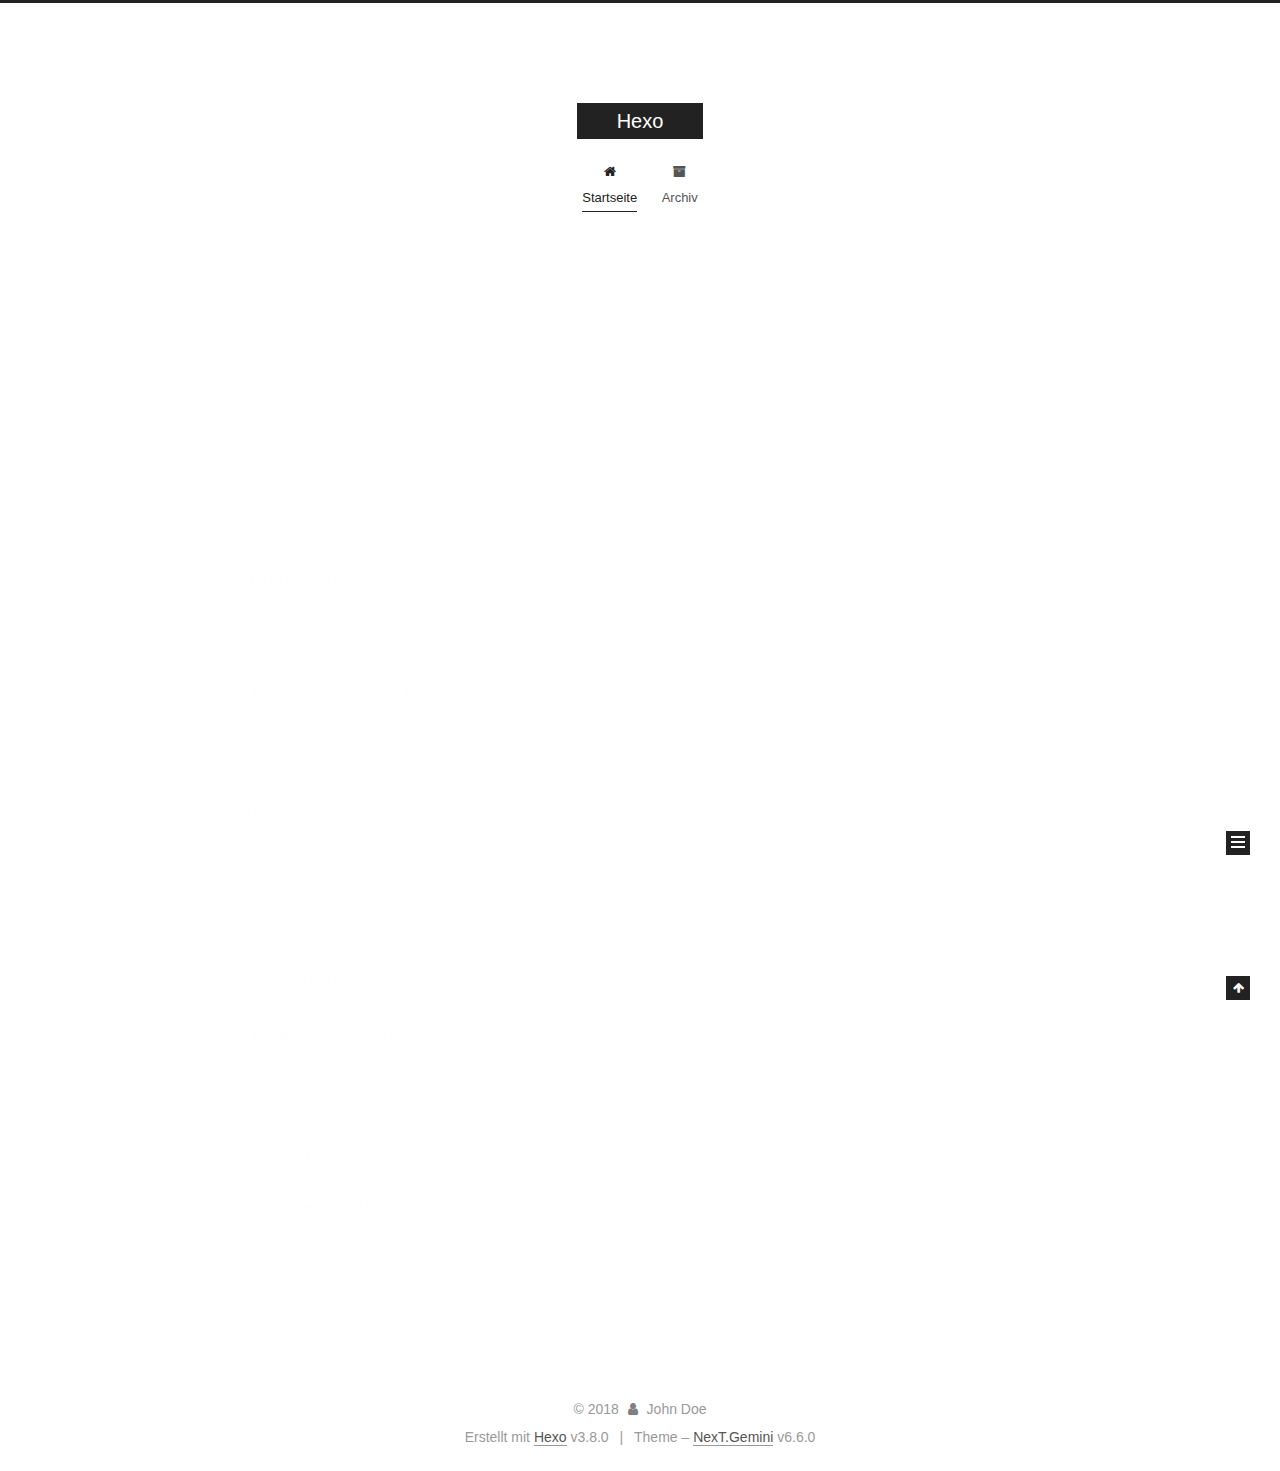
==== commit 1ccb11d5: "Site updated: 2018-12-26 18:22:14" ====
--- a/index.html
+++ b/index.html
@@ -224,7 +224,7 @@
 
     
 
-    <a href="/" rel="section"><i class="menu-item-icon fa fa-fw fa-home"></i> <br>Home</a>
+    <a href="/" rel="section"><i class="menu-item-icon fa fa-fw fa-home"></i> <br>Startseite</a>
 
   </li>
         
@@ -241,7 +241,7 @@
 
     
 
-    <a href="/archives/" rel="section"><i class="menu-item-icon fa fa-fw fa-archive"></i> <br>Archives</a>
+    <a href="/archives/" rel="section"><i class="menu-item-icon fa fa-fw fa-archive"></i> <br>Archiv</a>
 
   </li>
 
@@ -331,14 +331,14 @@
                 <i class="fa fa-calendar-o"></i>
               </span>
               
-                <span class="post-meta-item-text">Posted on</span>
+                <span class="post-meta-item-text">Veröffentlicht am</span>
               
 
               
                 
               
 
-              <time title="Created: 2018-12-26 16:07:10" itemprop="dateCreated datePublished" datetime="2018-12-26T16:07:10+08:00">2018-12-26</time>
+              <time title="Post created: 2018-12-26 16:07:10" itemprop="dateCreated datePublished" datetime="2018-12-26T16:07:10+08:00">2018-12-26</time>
             
 
             
@@ -468,7 +468,7 @@
                   <a href="/archives/">
                 
                     <span class="site-state-item-count">1</span>
-                    <span class="site-state-item-name">posts</span>
+                    <span class="site-state-item-name">Artikel</span>
                   </a>
                 </div>
               
@@ -522,7 +522,7 @@
 </div>
 
 
-  <div class="powered-by">Powered by <a href="https://hexo.io" class="theme-link" rel="noopener" target="_blank">Hexo</a> v3.8.0</div>
+  <div class="powered-by">Erstellt mit  <a href="https://hexo.io" class="theme-link" rel="noopener" target="_blank">Hexo</a> v3.8.0</div>
 
 
 
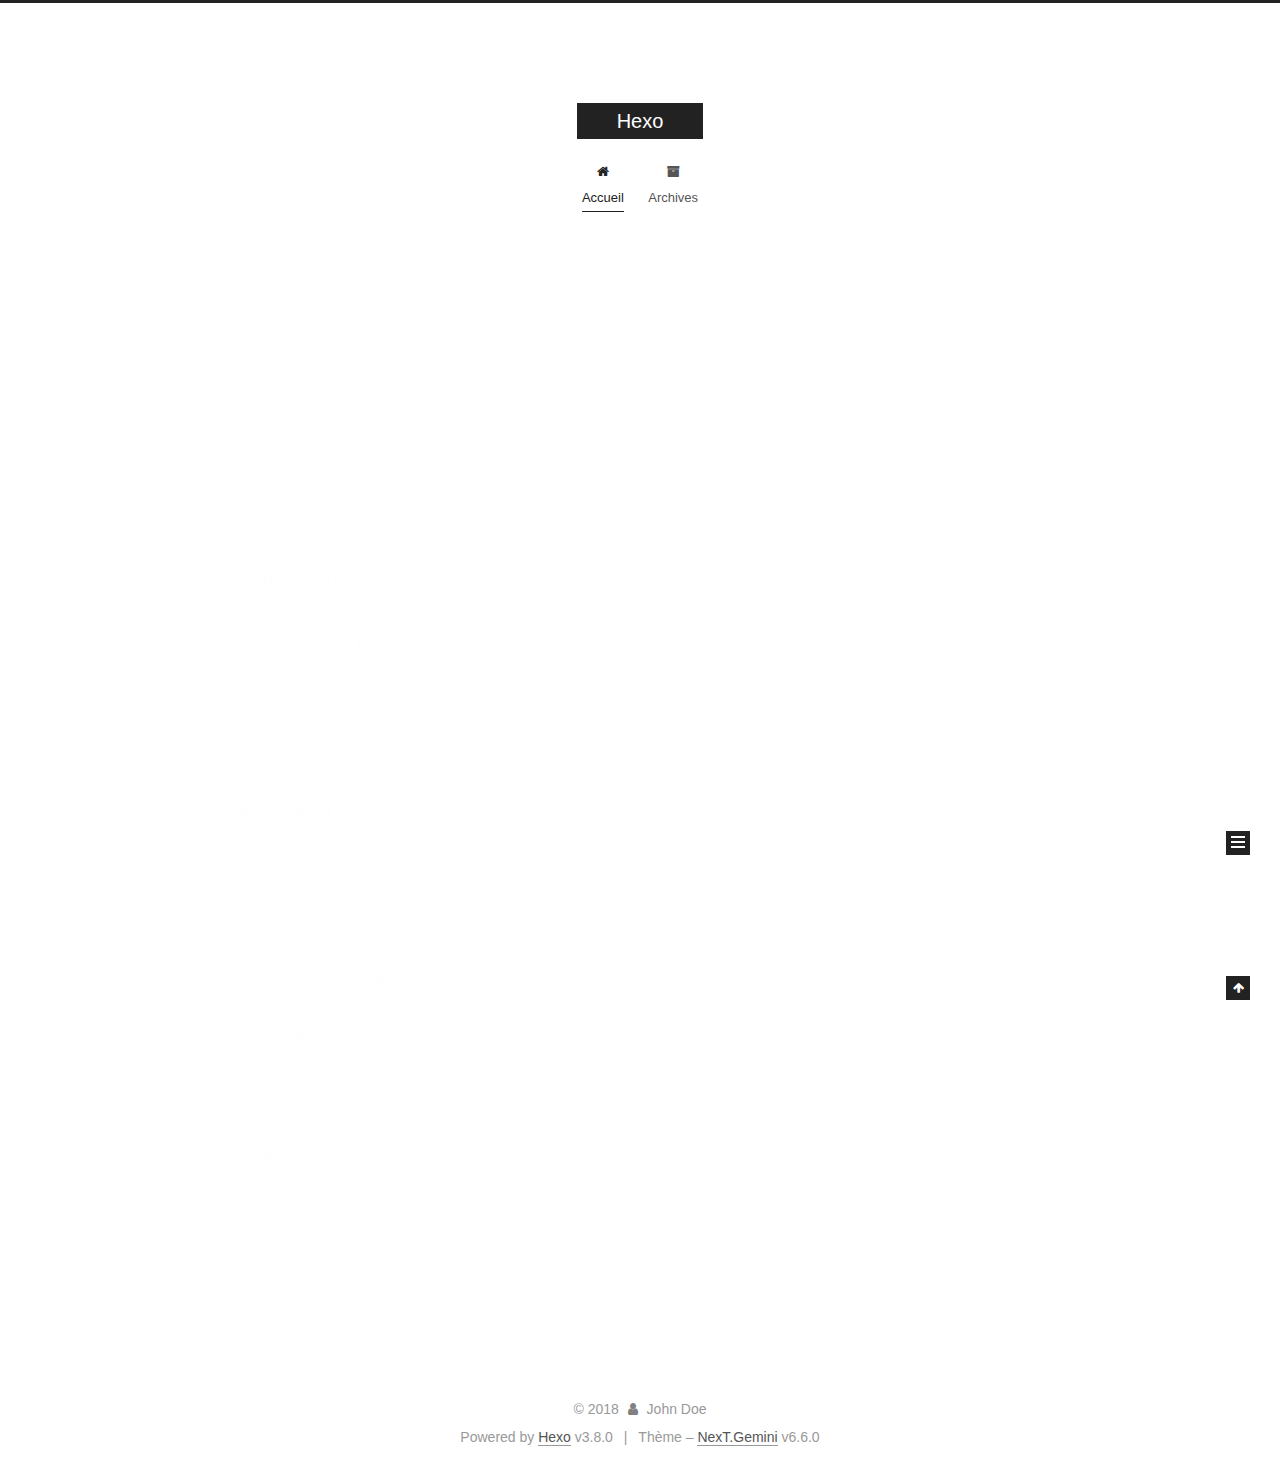
==== commit 10bf60c5: "Site updated: 2018-12-26 18:30:16" ====
--- a/index.html
+++ b/index.html
@@ -224,7 +224,7 @@
 
     
 
-    <a href="/" rel="section"><i class="menu-item-icon fa fa-fw fa-home"></i> <br>Startseite</a>
+    <a href="/" rel="section"><i class="menu-item-icon fa fa-fw fa-home"></i> <br>Accueil</a>
 
   </li>
         
@@ -241,7 +241,7 @@
 
     
 
-    <a href="/archives/" rel="section"><i class="menu-item-icon fa fa-fw fa-archive"></i> <br>Archiv</a>
+    <a href="/archives/" rel="section"><i class="menu-item-icon fa fa-fw fa-archive"></i> <br>Archives</a>
 
   </li>
 
@@ -331,7 +331,7 @@
                 <i class="fa fa-calendar-o"></i>
               </span>
               
-                <span class="post-meta-item-text">Veröffentlicht am</span>
+                <span class="post-meta-item-text">Posté le</span>
               
 
               
@@ -468,7 +468,7 @@
                   <a href="/archives/">
                 
                     <span class="site-state-item-count">1</span>
-                    <span class="site-state-item-name">Artikel</span>
+                    <span class="site-state-item-name">articles</span>
                   </a>
                 </div>
               
@@ -522,7 +522,7 @@
 </div>
 
 
-  <div class="powered-by">Erstellt mit  <a href="https://hexo.io" class="theme-link" rel="noopener" target="_blank">Hexo</a> v3.8.0</div>
+  <div class="powered-by">Powered by <a href="https://hexo.io" class="theme-link" rel="noopener" target="_blank">Hexo</a> v3.8.0</div>
 
 
 
@@ -530,7 +530,7 @@
 
 
 
-  <div class="theme-info">Theme – <a href="https://theme-next.org" class="theme-link" rel="noopener" target="_blank">NexT.Gemini</a> v6.6.0</div>
+  <div class="theme-info">Thème – <a href="https://theme-next.org" class="theme-link" rel="noopener" target="_blank">NexT.Gemini</a> v6.6.0</div>
 
 
 
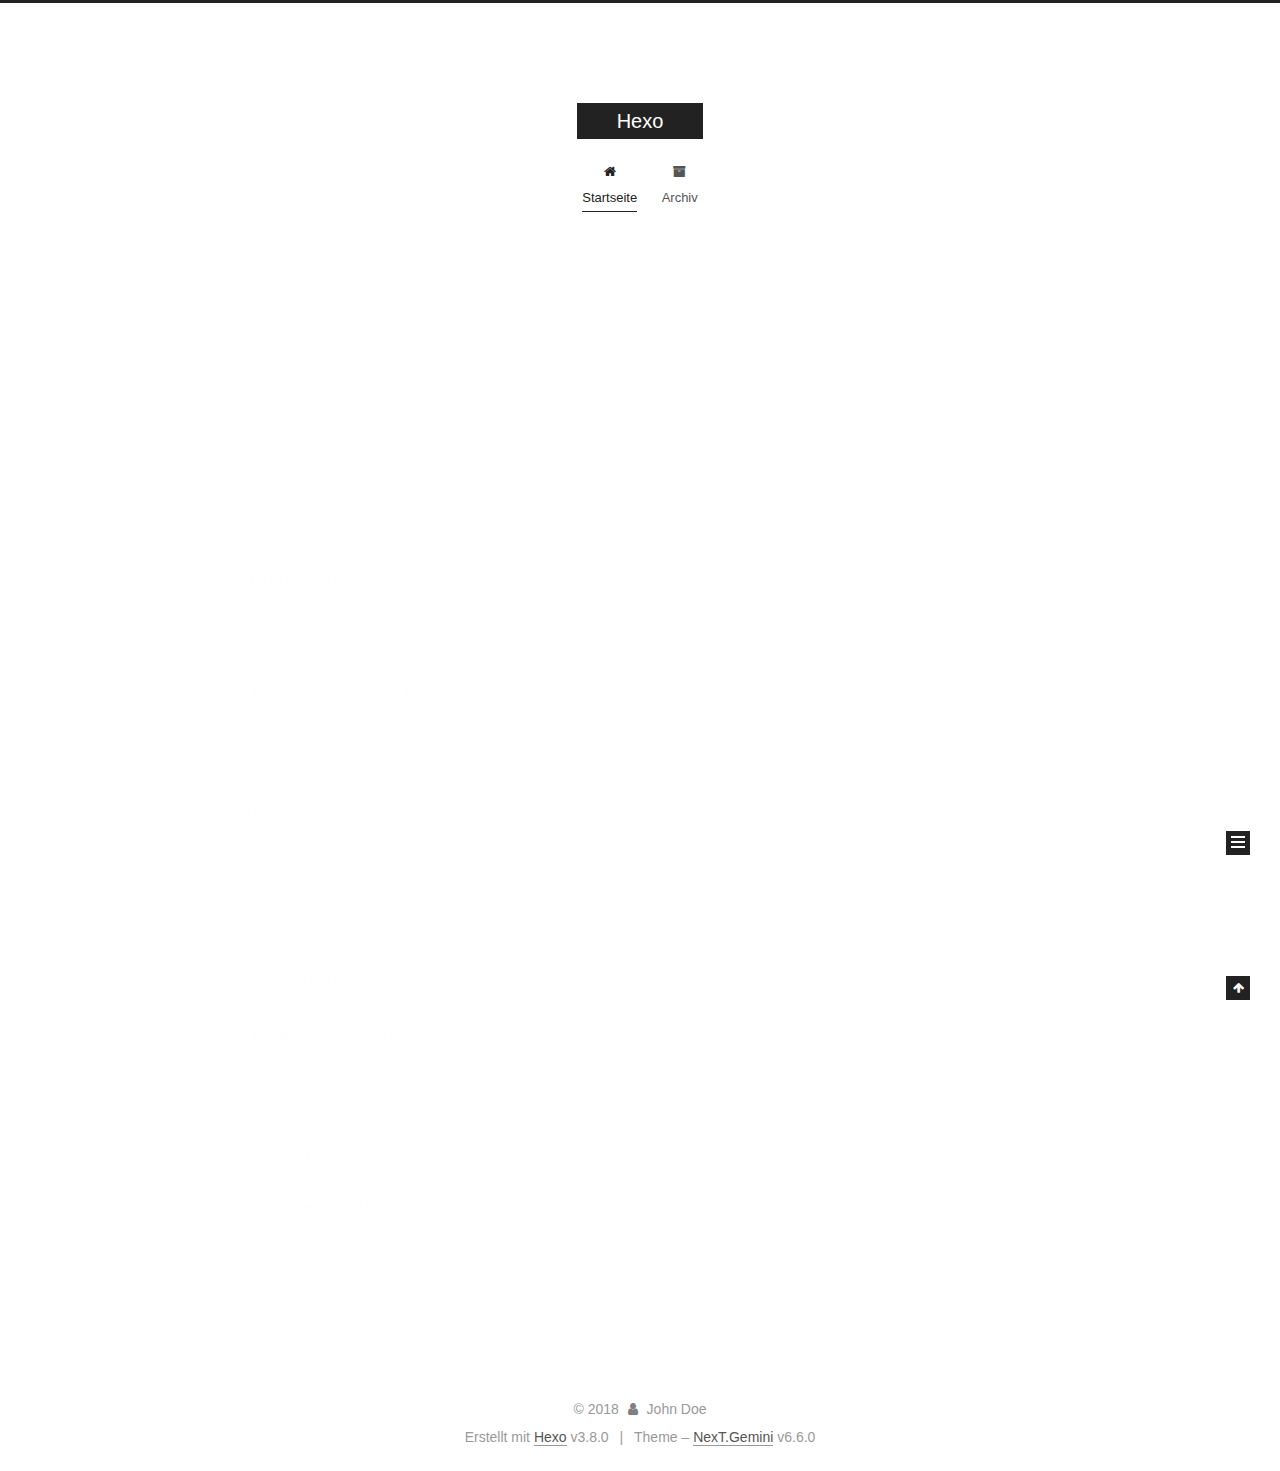
==== commit c34659e9: "Site updated: 2018-12-26 19:01:53" ====
--- a/index.html
+++ b/index.html
@@ -224,7 +224,7 @@
 
     
 
-    <a href="/" rel="section"><i class="menu-item-icon fa fa-fw fa-home"></i> <br>Accueil</a>
+    <a href="/" rel="section"><i class="menu-item-icon fa fa-fw fa-home"></i> <br>Startseite</a>
 
   </li>
         
@@ -241,7 +241,7 @@
 
     
 
-    <a href="/archives/" rel="section"><i class="menu-item-icon fa fa-fw fa-archive"></i> <br>Archives</a>
+    <a href="/archives/" rel="section"><i class="menu-item-icon fa fa-fw fa-archive"></i> <br>Archiv</a>
 
   </li>
 
@@ -331,7 +331,7 @@
                 <i class="fa fa-calendar-o"></i>
               </span>
               
-                <span class="post-meta-item-text">Posté le</span>
+                <span class="post-meta-item-text">Veröffentlicht am</span>
               
 
               
@@ -468,7 +468,7 @@
                   <a href="/archives/">
                 
                     <span class="site-state-item-count">1</span>
-                    <span class="site-state-item-name">articles</span>
+                    <span class="site-state-item-name">Artikel</span>
                   </a>
                 </div>
               
@@ -522,7 +522,7 @@
 </div>
 
 
-  <div class="powered-by">Powered by <a href="https://hexo.io" class="theme-link" rel="noopener" target="_blank">Hexo</a> v3.8.0</div>
+  <div class="powered-by">Erstellt mit  <a href="https://hexo.io" class="theme-link" rel="noopener" target="_blank">Hexo</a> v3.8.0</div>
 
 
 
@@ -530,7 +530,7 @@
 
 
 
-  <div class="theme-info">Thème – <a href="https://theme-next.org" class="theme-link" rel="noopener" target="_blank">NexT.Gemini</a> v6.6.0</div>
+  <div class="theme-info">Theme – <a href="https://theme-next.org" class="theme-link" rel="noopener" target="_blank">NexT.Gemini</a> v6.6.0</div>
 
 
 
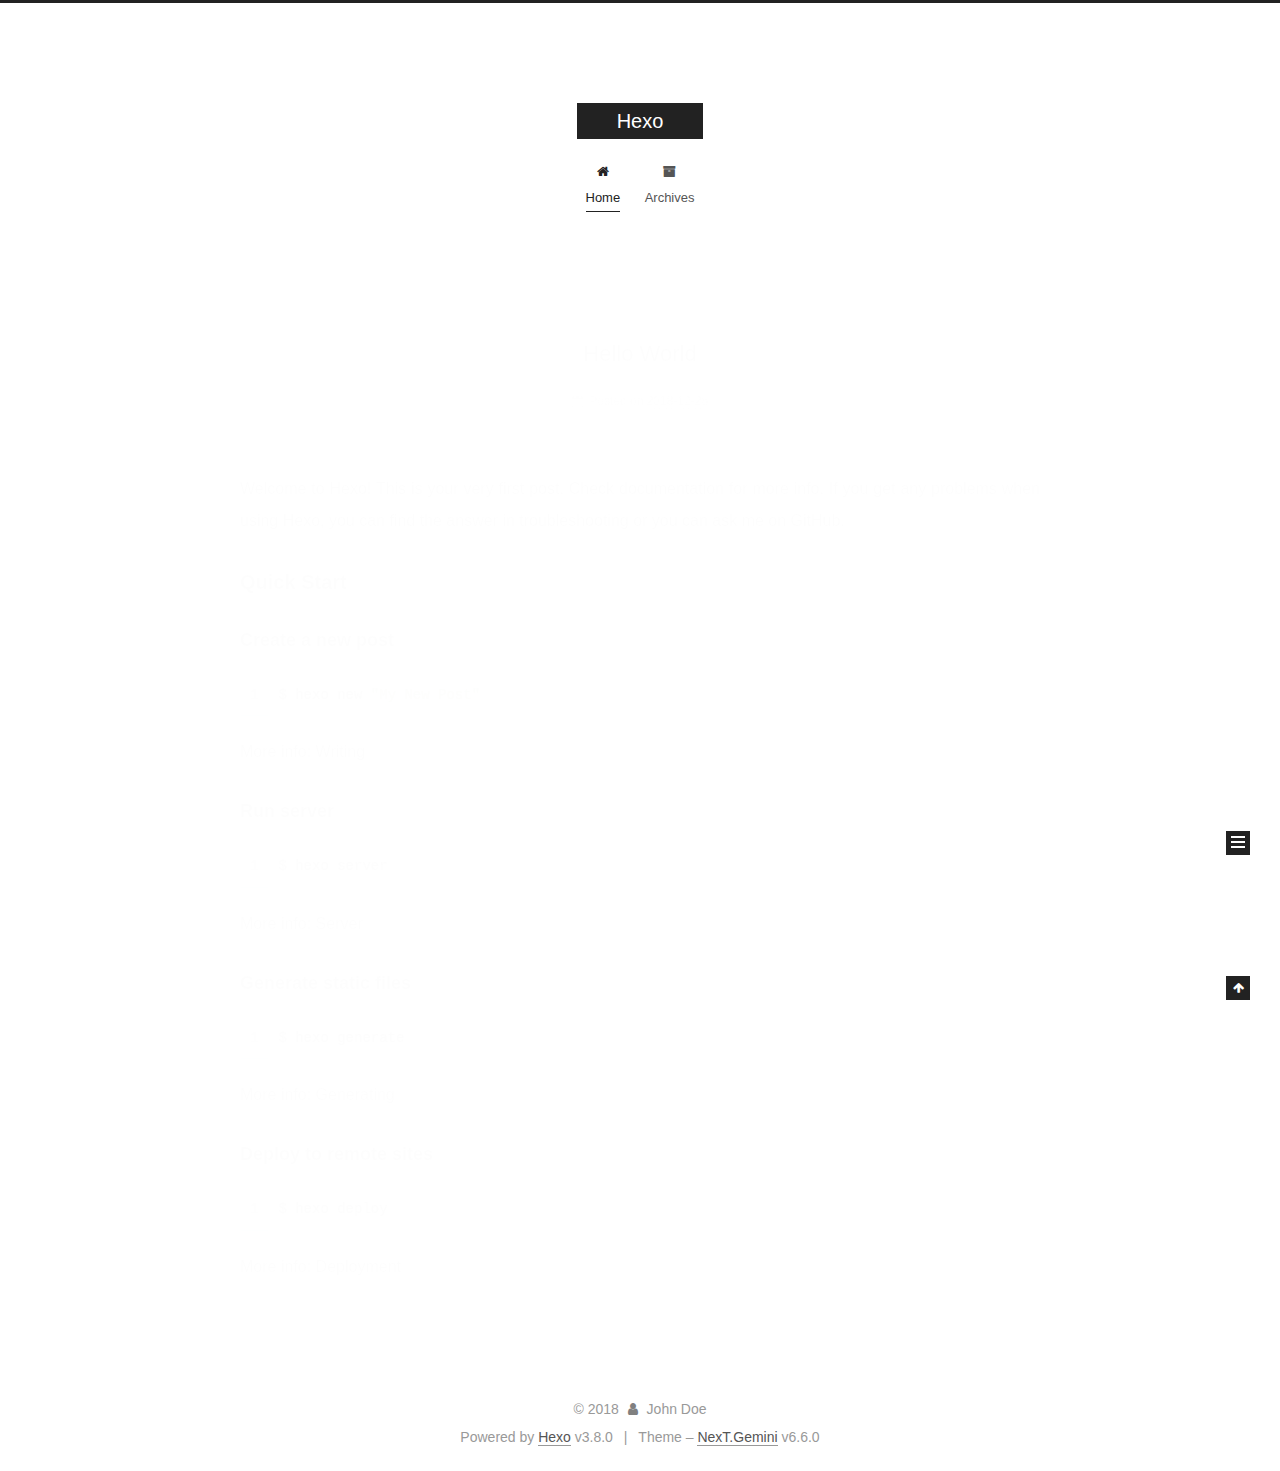
==== commit 67b385e7: "Site updated: 2018-12-26 19:06:38" ====
--- a/index.html
+++ b/index.html
@@ -224,7 +224,7 @@
 
     
 
-    <a href="/" rel="section"><i class="menu-item-icon fa fa-fw fa-home"></i> <br>Startseite</a>
+    <a href="/" rel="section"><i class="menu-item-icon fa fa-fw fa-home"></i> <br>Home</a>
 
   </li>
         
@@ -241,7 +241,7 @@
 
     
 
-    <a href="/archives/" rel="section"><i class="menu-item-icon fa fa-fw fa-archive"></i> <br>Archiv</a>
+    <a href="/archives/" rel="section"><i class="menu-item-icon fa fa-fw fa-archive"></i> <br>Archives</a>
 
   </li>
 
@@ -331,14 +331,14 @@
                 <i class="fa fa-calendar-o"></i>
               </span>
               
-                <span class="post-meta-item-text">Veröffentlicht am</span>
+                <span class="post-meta-item-text">Posted on</span>
               
 
               
                 
               
 
-              <time title="Post created: 2018-12-26 16:07:10" itemprop="dateCreated datePublished" datetime="2018-12-26T16:07:10+08:00">2018-12-26</time>
+              <time title="Created: 2018-12-26 16:07:10" itemprop="dateCreated datePublished" datetime="2018-12-26T16:07:10+08:00">2018-12-26</time>
             
 
             
@@ -468,7 +468,7 @@
                   <a href="/archives/">
                 
                     <span class="site-state-item-count">1</span>
-                    <span class="site-state-item-name">Artikel</span>
+                    <span class="site-state-item-name">posts</span>
                   </a>
                 </div>
               
@@ -522,7 +522,7 @@
 </div>
 
 
-  <div class="powered-by">Erstellt mit  <a href="https://hexo.io" class="theme-link" rel="noopener" target="_blank">Hexo</a> v3.8.0</div>
+  <div class="powered-by">Powered by <a href="https://hexo.io" class="theme-link" rel="noopener" target="_blank">Hexo</a> v3.8.0</div>
 
 
 
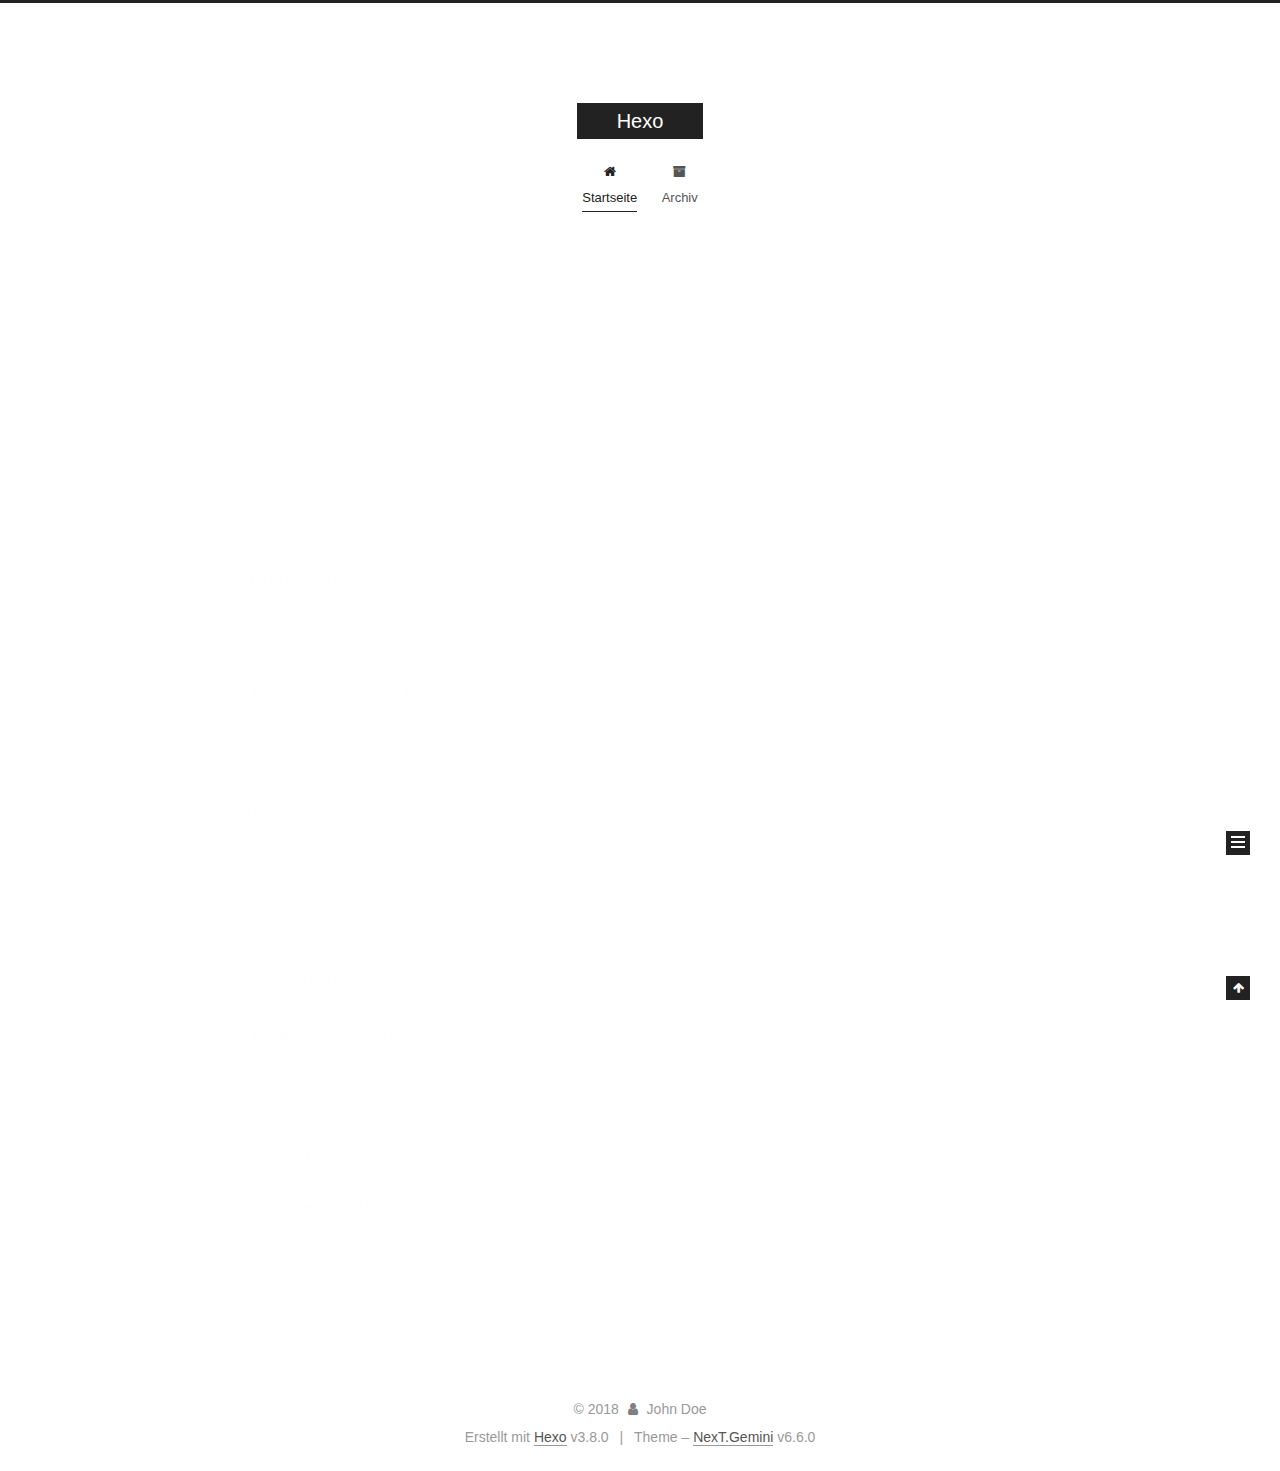
==== commit 5c313628: "Site updated: 2018-12-26 19:09:04" ====
--- a/index.html
+++ b/index.html
@@ -224,7 +224,7 @@
 
     
 
-    <a href="/" rel="section"><i class="menu-item-icon fa fa-fw fa-home"></i> <br>Home</a>
+    <a href="/" rel="section"><i class="menu-item-icon fa fa-fw fa-home"></i> <br>Startseite</a>
 
   </li>
         
@@ -241,7 +241,7 @@
 
     
 
-    <a href="/archives/" rel="section"><i class="menu-item-icon fa fa-fw fa-archive"></i> <br>Archives</a>
+    <a href="/archives/" rel="section"><i class="menu-item-icon fa fa-fw fa-archive"></i> <br>Archiv</a>
 
   </li>
 
@@ -331,14 +331,14 @@
                 <i class="fa fa-calendar-o"></i>
               </span>
               
-                <span class="post-meta-item-text">Posted on</span>
+                <span class="post-meta-item-text">Veröffentlicht am</span>
               
 
               
                 
               
 
-              <time title="Created: 2018-12-26 16:07:10" itemprop="dateCreated datePublished" datetime="2018-12-26T16:07:10+08:00">2018-12-26</time>
+              <time title="Post created: 2018-12-26 16:07:10" itemprop="dateCreated datePublished" datetime="2018-12-26T16:07:10+08:00">2018-12-26</time>
             
 
             
@@ -468,7 +468,7 @@
                   <a href="/archives/">
                 
                     <span class="site-state-item-count">1</span>
-                    <span class="site-state-item-name">posts</span>
+                    <span class="site-state-item-name">Artikel</span>
                   </a>
                 </div>
               
@@ -522,7 +522,7 @@
 </div>
 
 
-  <div class="powered-by">Powered by <a href="https://hexo.io" class="theme-link" rel="noopener" target="_blank">Hexo</a> v3.8.0</div>
+  <div class="powered-by">Erstellt mit  <a href="https://hexo.io" class="theme-link" rel="noopener" target="_blank">Hexo</a> v3.8.0</div>
 
 
 
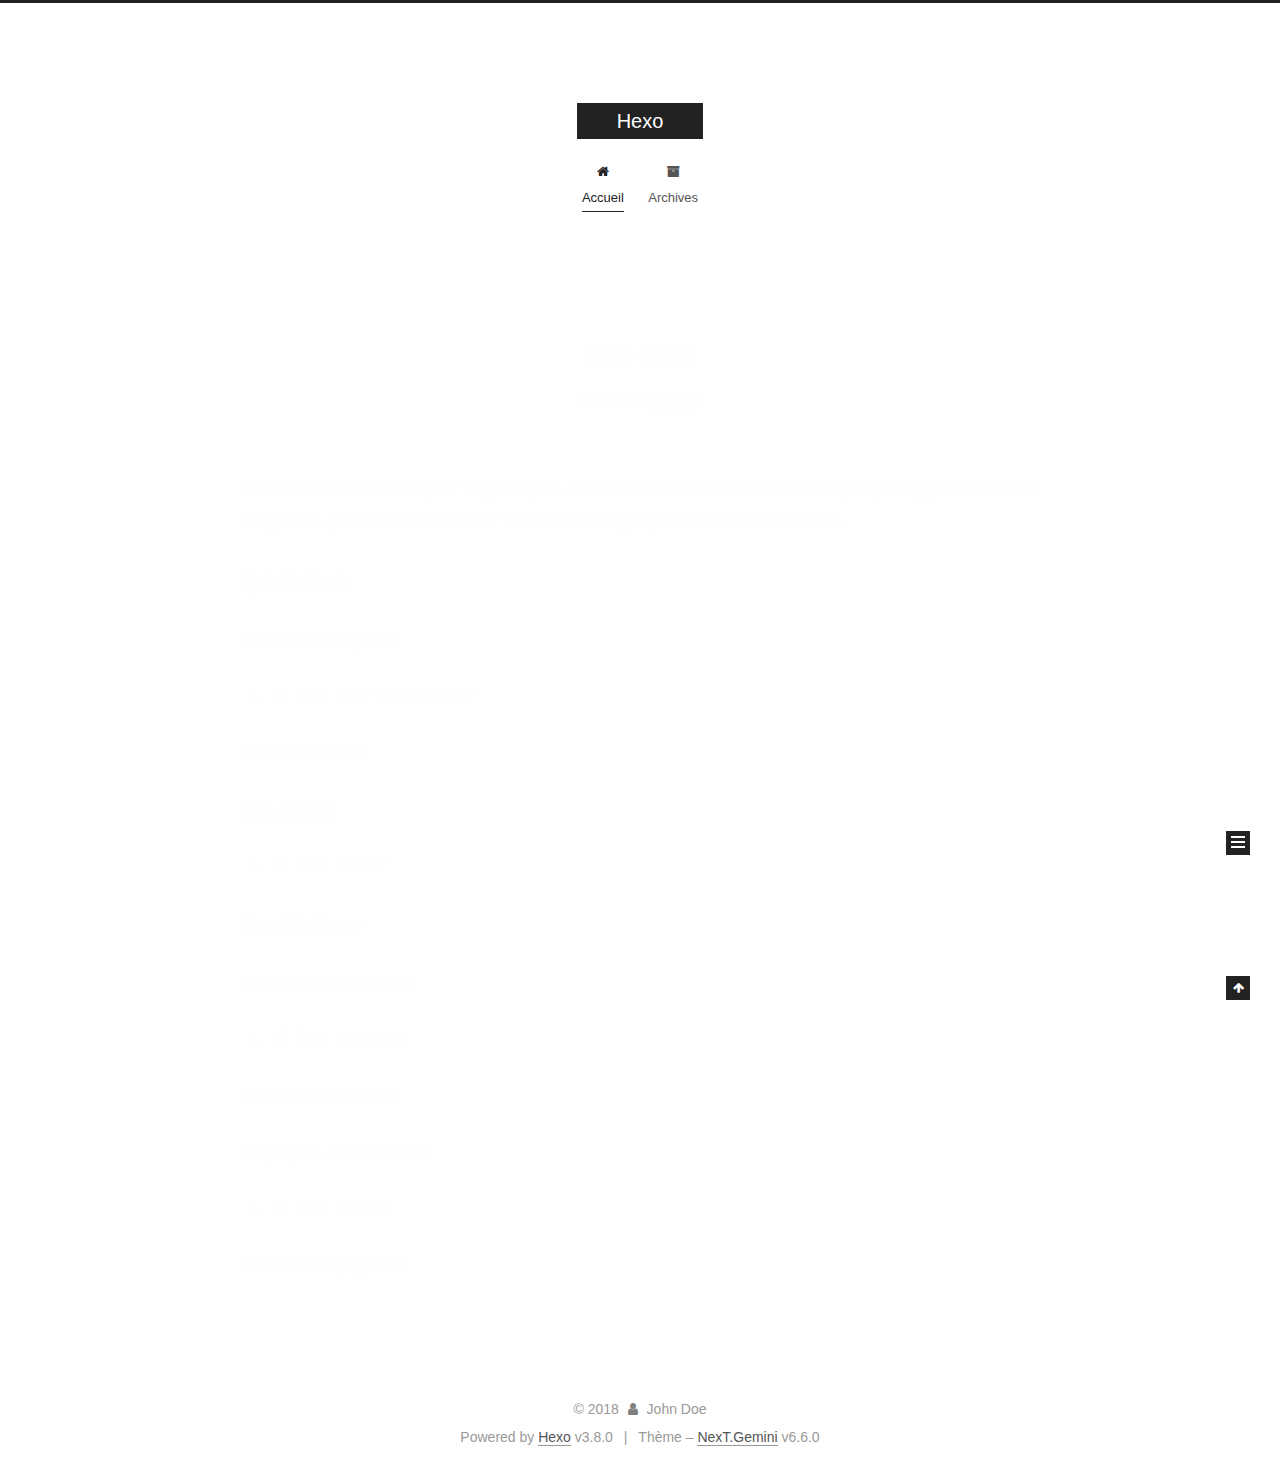
==== commit ebd89678: "Site updated: 2018-12-26 20:16:56" ====
--- a/index.html
+++ b/index.html
@@ -224,7 +224,7 @@
 
     
 
-    <a href="/" rel="section"><i class="menu-item-icon fa fa-fw fa-home"></i> <br>Startseite</a>
+    <a href="/" rel="section"><i class="menu-item-icon fa fa-fw fa-home"></i> <br>Accueil</a>
 
   </li>
         
@@ -241,7 +241,7 @@
 
     
 
-    <a href="/archives/" rel="section"><i class="menu-item-icon fa fa-fw fa-archive"></i> <br>Archiv</a>
+    <a href="/archives/" rel="section"><i class="menu-item-icon fa fa-fw fa-archive"></i> <br>Archives</a>
 
   </li>
 
@@ -331,7 +331,7 @@
                 <i class="fa fa-calendar-o"></i>
               </span>
               
-                <span class="post-meta-item-text">Veröffentlicht am</span>
+                <span class="post-meta-item-text">Posté le</span>
               
 
               
@@ -468,7 +468,7 @@
                   <a href="/archives/">
                 
                     <span class="site-state-item-count">1</span>
-                    <span class="site-state-item-name">Artikel</span>
+                    <span class="site-state-item-name">articles</span>
                   </a>
                 </div>
               
@@ -522,7 +522,7 @@
 </div>
 
 
-  <div class="powered-by">Erstellt mit  <a href="https://hexo.io" class="theme-link" rel="noopener" target="_blank">Hexo</a> v3.8.0</div>
+  <div class="powered-by">Powered by <a href="https://hexo.io" class="theme-link" rel="noopener" target="_blank">Hexo</a> v3.8.0</div>
 
 
 
@@ -530,7 +530,7 @@
 
 
 
-  <div class="theme-info">Theme – <a href="https://theme-next.org" class="theme-link" rel="noopener" target="_blank">NexT.Gemini</a> v6.6.0</div>
+  <div class="theme-info">Thème – <a href="https://theme-next.org" class="theme-link" rel="noopener" target="_blank">NexT.Gemini</a> v6.6.0</div>
 
 
 
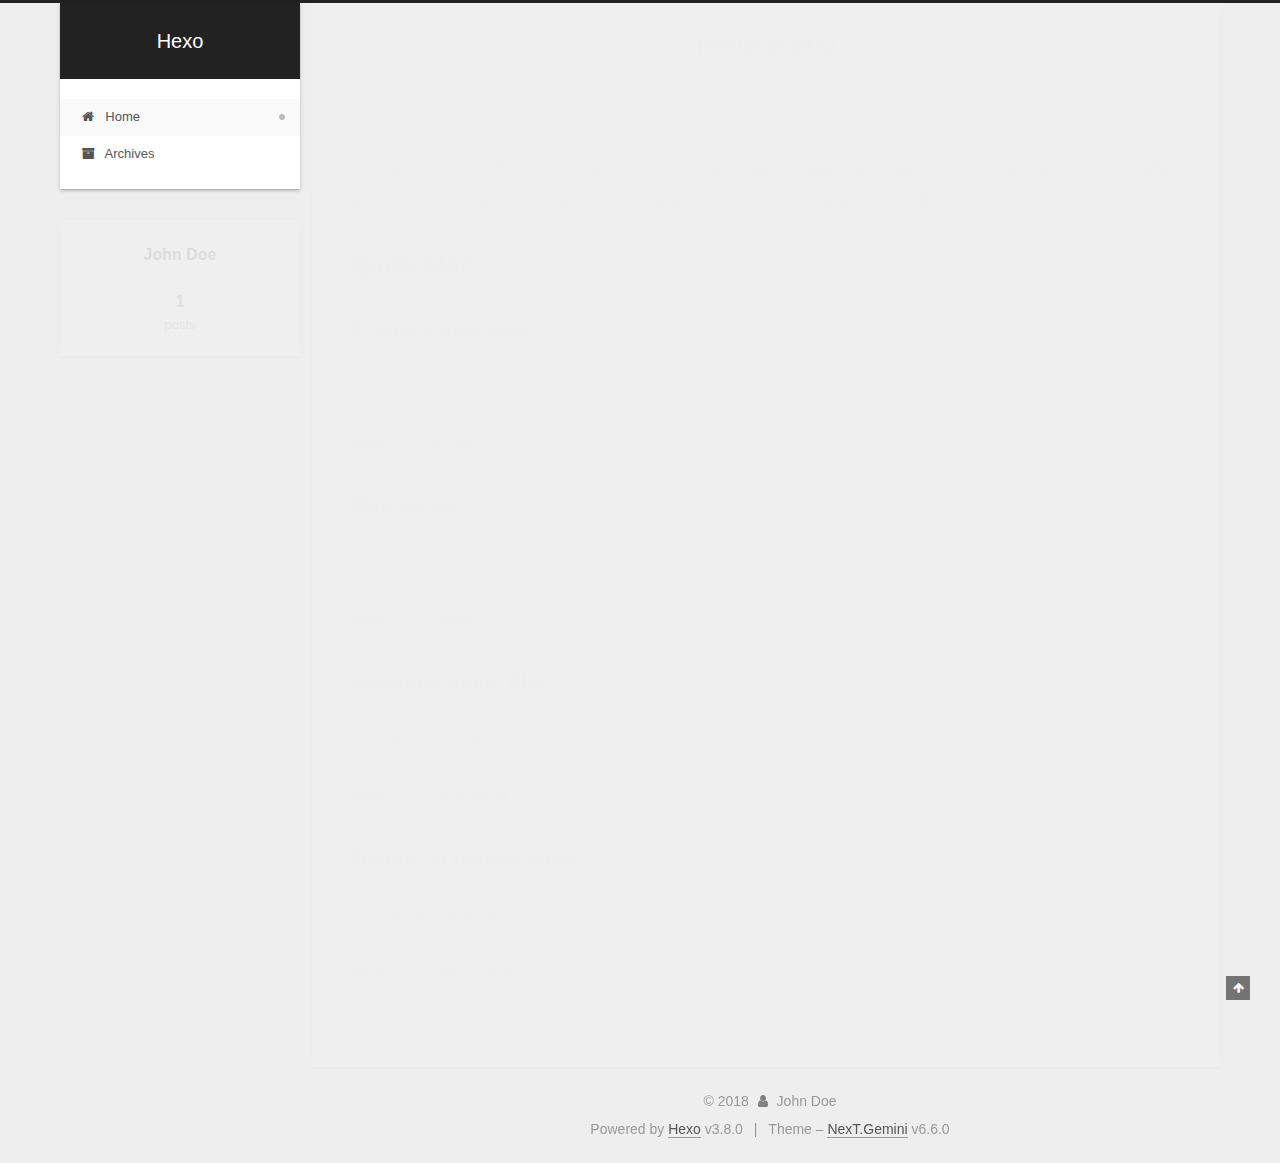
==== commit 114f1ef3: "Site updated: 2018-12-26 20:30:34" ====
--- a/index.html
+++ b/index.html
@@ -224,7 +224,7 @@
 
     
 
-    <a href="/" rel="section"><i class="menu-item-icon fa fa-fw fa-home"></i> <br>Accueil</a>
+    <a href="/" rel="section"><i class="menu-item-icon fa fa-fw fa-home"></i> <br>Home</a>
 
   </li>
         
@@ -331,14 +331,14 @@
                 <i class="fa fa-calendar-o"></i>
               </span>
               
-                <span class="post-meta-item-text">Posté le</span>
+                <span class="post-meta-item-text">Posted on</span>
               
 
               
                 
               
 
-              <time title="Post created: 2018-12-26 16:07:10" itemprop="dateCreated datePublished" datetime="2018-12-26T16:07:10+08:00">2018-12-26</time>
+              <time title="Created: 2018-12-26 16:07:10" itemprop="dateCreated datePublished" datetime="2018-12-26T16:07:10+08:00">2018-12-26</time>
             
 
             
@@ -468,7 +468,7 @@
                   <a href="/archives/">
                 
                     <span class="site-state-item-count">1</span>
-                    <span class="site-state-item-name">articles</span>
+                    <span class="site-state-item-name">posts</span>
                   </a>
                 </div>
               
@@ -530,7 +530,7 @@
 
 
 
-  <div class="theme-info">Thème – <a href="https://theme-next.org" class="theme-link" rel="noopener" target="_blank">NexT.Gemini</a> v6.6.0</div>
+  <div class="theme-info">Theme – <a href="https://theme-next.org" class="theme-link" rel="noopener" target="_blank">NexT.Gemini</a> v6.6.0</div>
 
 
 
--- a/css/main.css
+++ b/css/main.css
@@ -189,7 +189,7 @@
   font-size: 14px;
   line-height: 2;
   color: #555;
-  background: #fff;
+  background: #eee;
 }
 @media (max-width: 767px) {
   body {
@@ -486,16 +486,16 @@
 .header-inner {
   margin: 0 auto;
   padding: 100px 0 70px;
-  width: 700px;
+  width: calc(100% - 20px);
 }
 @media (min-width: 1200px) {
   .container .header-inner {
-    width: 800px;
+    width: 1160px;
   }
 }
 @media (min-width: 1600px) {
   .container .header-inner {
-    width: 900px;
+    width: 73%;
   }
 }
 .main {
@@ -503,16 +503,16 @@
 }
 .main-inner {
   margin: 0 auto;
-  width: 700px;
+  width: calc(100% - 20px);
 }
 @media (min-width: 1200px) {
   .container .main-inner {
-    width: 800px;
+    width: 1160px;
   }
 }
 @media (min-width: 1600px) {
   .container .main-inner {
-    width: 900px;
+    width: 73%;
   }
 }
 .footer {
@@ -525,16 +525,16 @@
 .footer-inner {
   box-sizing: border-box;
   margin: 20px auto;
-  width: 700px;
+  width: calc(100% - 20px);
 }
 @media (min-width: 1200px) {
   .container .footer-inner {
-    width: 800px;
+    width: 1160px;
   }
 }
 @media (min-width: 1600px) {
   .container .footer-inner {
-    width: 900px;
+    width: 73%;
   }
 }
 pre,
@@ -993,11 +993,11 @@
   display: inline-block;
   padding: 0 20px;
   font-size: 14px;
-  color: #fff;
-  background: #222;
-  border: 2px solid #222;
+  color: #555;
+  background: #fff;
+  border: 2px solid #555;
   text-decoration: none;
-  border-radius: 0;
+  border-radius: 2px;
   transition-property: background-color;
   transition-duration: 0.2s;
   transition-timing-function: ease-in-out;
@@ -1006,8 +1006,8 @@
 }
 .btn:hover {
   border-color: #222;
-  color: #222;
-  background: #fff;
+  color: #fff;
+  background: #222;
 }
 .btn +.btn {
   margin: 0 0 8px 8px;
@@ -1119,7 +1119,7 @@
   width: 24px;
   background: #222;
   font-size: 12px;
-  opacity: 1;
+  opacity: 0.6;
   color: #fff;
   cursor: pointer;
   text-align: center;
@@ -1140,7 +1140,7 @@
   }
 }
 .back-to-top.back-to-top-on {
-  bottom: 19px;
+  bottom: 30px;
 }
 .header {
   background: transparent;
@@ -1189,7 +1189,7 @@
 .site-subtitle {
   margin-top: 10px;
   font-size: 13px;
-  color: #999;
+  color: #ddd;
 }
 .use-motion .brand {
   opacity: 0;
@@ -1799,21 +1799,21 @@
   display: block;
   margin: 0 auto;
   padding: 2px;
-  max-width: 96px;
+  max-width: 120px;
   height: auto;
-  border: 2px solid #333;
+  border: 1px solid #eee;
   opacity: 1;
 }
 .site-author-name {
-  margin: 5px 0 0;
+  margin: 0;
   text-align: center;
-  color: #f5f5f5;
-  font-weight: normal;
+  color: #222;
+  font-weight: 600;
 }
 .site-description {
-  margin-top: 5px;
+  margin-top: 0;
   text-align: center;
-  font-size: 14px;
+  font-size: 13px;
   color: #999;
 }
 .site-state {
@@ -1825,7 +1825,7 @@
 .site-state-item {
   display: inline-block;
   padding: 0 15px;
-  border-left: 1px solid #333;
+  border-left: 1px solid #eee;
 }
 .site-state-item:first-child {
   border-left: none;
@@ -1838,11 +1838,11 @@
   text-align: center;
   color: inherit;
   font-weight: 600;
-  font-size: 18px;
+  font-size: 16px;
 }
 .site-state-item-name {
   font-size: 13px;
-  color: inherit;
+  color: #999;
 }
 .feed-link {
   margin-top: 20px;
@@ -1886,7 +1886,7 @@
   width: 4px;
   height: 4px;
   border-radius: 50%;
-  background: #2bffff;
+  background: #d5ffc8;
 }
 .links-of-blogroll {
   font-size: 13px;
@@ -1925,7 +1925,7 @@
   color: #555;
 }
 .sidebar-nav li:hover {
-  color: #f5f5f5;
+  color: #fc6423;
 }
 .page-post-detail .sidebar-nav-toc {
   padding: 0 5px;
@@ -1934,11 +1934,11 @@
   margin-left: 10px;
 }
 .sidebar-nav .sidebar-nav-active {
-  color: #87daff;
-  border-bottom-color: #87daff;
+  color: #fc6423;
+  border-bottom-color: #fc6423;
 }
 .sidebar-nav .sidebar-nav-active:hover {
-  color: #87daff;
+  color: #fc6423;
 }
 .sidebar-panel {
   display: none;
@@ -1971,12 +1971,12 @@
   transition-timing-function: ease-in-out;
   transition-delay: 0s;
   transition-property: all;
-  color: #999;
-  border-bottom-color: #555;
+  color: #666;
+  border-bottom-color: #ccc;
 }
 .post-toc ol a:hover {
-  color: #ccc;
-  border-bottom-color: #ccc;
+  color: #000;
+  border-bottom-color: #000;
 }
 .post-toc .nav-item {
   overflow: hidden;
@@ -1997,14 +1997,14 @@
   display: block;
 }
 .post-toc .nav .active > a {
-  color: #87daff;
-  border-bottom-color: #87daff;
+  color: #fc6423;
+  border-bottom-color: #fc6423;
 }
 .post-toc .nav .active-current > a {
-  color: #87daff;
+  color: #fc6423;
 }
 .post-toc .nav .active-current > a:hover {
-  color: #87daff;
+  color: #fc6423;
 }
 .footer {
   font-size: 14px;
@@ -2520,7 +2520,7 @@
   }
 }
 .page-post-detail .sidebar-toggle-line {
-  background: #87daff;
+  background: #fc6423;
 }
 .page-post-detail .comments {
   overflow: hidden;
@@ -2543,114 +2543,659 @@
 ul.breadcrumb li+li:last-child {
   font-weight: bold;
 }
+.header {
+  position: relative;
+  margin: 0 auto;
+  width: calc(100% - 20px);
+}
+@media (min-width: 1200px) {
+  .header {
+    width: 1160px;
+  }
+}
+@media (min-width: 1600px) {
+  .header {
+    width: 73%;
+  }
+}
+@media (min-width: 768px) and (max-width: 991px) {
+  .header {
+    width: auto;
+  }
+}
 @media (max-width: 767px) {
-  .header-inner,
-  .container .main-inner,
+  .header {
+    width: auto;
+  }
+}
+.header-inner {
+  position: absolute;
+  top: 0;
+  overflow: hidden;
+  padding: 0;
+  width: 240px;
+  background: #fff;
+  box-shadow: 0 2px 2px 0 rgba(0,0,0,0.12), 0 3px 1px -2px rgba(0,0,0,0.06), 0 1px 5px 0 rgba(0,0,0,0.12);
+  border-radius: initial;
+}
+@media (min-width: 1200px) {
+  .container .header-inner {
+    width: 240px;
+  }
+}
+@media (min-width: 768px) and (max-width: 991px) {
+  .header-inner {
+    position: relative;
+    width: auto;
+    border-radius: initial;
+  }
+}
+@media (max-width: 767px) {
+  .header-inner {
+    position: relative;
+    width: auto;
+    border-radius: initial;
+  }
+}
+.main:before,
+.main:after {
+  content: " ";
+  display: table;
+}
+.main:after {
+  clear: both;
+}
+@media (min-width: 768px) and (max-width: 991px) {
+  .main {
+    padding-bottom: 100px;
+  }
+}
+@media (max-width: 767px) {
+  .main {
+    padding-bottom: 100px;
+  }
+}
+@media (min-width: 768px) and (max-width: 991px) {
+  .container .main-inner {
+    width: auto;
+  }
+}
+@media (max-width: 767px) {
+  .container .main-inner {
+    width: auto;
+  }
+}
+.content-wrap {
+  float: right;
+  box-sizing: border-box;
+  padding: 40px;
+  width: calc(100% - 252px);
+  background: #fff;
+  min-height: 700px;
+  box-shadow: 0 2px 2px 0 rgba(0,0,0,0.12), 0 3px 1px -2px rgba(0,0,0,0.06), 0 1px 5px 0 rgba(0,0,0,0.12);
+  border-radius: initial;
+}
+@media (min-width: 768px) and (max-width: 991px) {
+  .content-wrap {
+    width: 100%;
+    padding: 20px;
+    border-radius: initial;
+  }
+}
+@media (max-width: 767px) {
+  .content-wrap {
+    width: 100%;
+    padding: 20px;
+    min-height: auto;
+    border-radius: initial;
+  }
+}
+.sidebar {
+  position: static;
+  float: left;
+  margin-left: -100%;
+  width: 240px;
+  background: #eee;
+  box-shadow: none;
+}
+@media (min-width: 768px) and (max-width: 991px) {
+  .sidebar {
+    display: none;
+  }
+}
+@media (max-width: 767px) {
+  .sidebar {
+    display: none;
+  }
+}
+.sidebar-toggle {
+  display: none;
+}
+.footer-inner {
+  padding-left: 260px;
+}
+@media (min-width: 768px) and (max-width: 991px) {
   .footer-inner {
     width: auto;
-  }
-}
-embed {
-  display: block;
-  margin: 0px auto 25px auto;
-}
-.custom-logo .site-meta-headline {
-  text-align: center;
-}
-.custom-logo .brand {
+    padding-left: 0 !important;
+    padding-right: 0 !important;
+  }
+}
+@media (max-width: 767px) {
+  .footer-inner {
+    width: auto;
+    padding-left: 0 !important;
+    padding-right: 0 !important;
+  }
+}
+.sidebar-position-right .header-inner {
+  right: 0;
+}
+.sidebar-position-right .content-wrap {
+  float: left;
+}
+.sidebar-position-right .sidebar {
+  float: right;
+}
+.sidebar-position-right .footer-inner {
+  padding-left: 0;
+  padding-right: 260px;
+}
+.site-brand-wrapper {
+  position: relative;
+}
+.site-meta {
+  padding: 20px 0;
+  color: #fff;
+  background: #222;
+}
+@media (min-width: 768px) and (max-width: 991px) {
+  .site-meta {
+    box-shadow: 0 0 16px rgba(0,0,0,0.5);
+  }
+}
+@media (max-width: 767px) {
+  .site-meta {
+    box-shadow: 0 0 16px rgba(0,0,0,0.5);
+  }
+}
+.brand {
+  padding: 0;
   background: none;
 }
-.custom-logo .site-title {
-  margin: 10px auto 0;
-  font-size: 24px;
-  color: #222;
-}
-.custom-logo .site-title a {
-  border: none;
+.brand:hover {
+  color: #fff;
+}
+.site-subtitle {
+  margin: 10px 10px 0;
+  font-weight: initial;
 }
 .custom-logo-image {
-  margin: 0 auto;
-  padding: 5px;
-  max-width: 150px;
-  background: #fff;
+  margin-top: 20px;
+}
+@media (min-width: 768px) and (max-width: 991px) {
+  .custom-logo-image {
+    display: none;
+  }
 }
 @media (max-width: 767px) {
+  .custom-logo-image {
+    display: none;
+  }
+}
+.site-search form {
+  display: none;
+}
+.site-nav {
+  border-top: none;
+}
+@media (min-width: 768px) and (max-width: 991px) {
   .site-nav {
-    position: absolute;
-    left: 0;
-    top: 52px;
-    margin: 0;
-    width: 100%;
-    padding: 0;
-    background: #fff;
-    border-bottom: 1px solid #ddd;
-    z-index: 1030;
-  }
-}
-@media (max-width: 767px) {
-  .menu {
-    text-align: left;
+    display: none !important;
+  }
+}
+@media (min-width: 768px) and (max-width: 991px) {
+  .site-nav-on {
+    display: block !important;
   }
 }
 .menu-item-active a,
 .menu .menu-item a:hover,
 .menu .menu-item span.exturl:hover {
-  border-bottom-color: #222 !important;
-  color: #222;
-}
-@media (max-width: 767px) {
-  .menu-item-active a,
-  .menu .menu-item a:hover,
-  .menu .menu-item span.exturl:hover {
-    border-bottom: 1px dotted #ddd !important;
-  }
-}
-@media (max-width: 767px) {
-  .menu .menu-item {
-    display: block;
-    margin: 0 10px;
-    vertical-align: top;
-  }
-}
-.menu .menu-item .badge {
-  display: inline-block;
-  padding: 1px 4px;
-  margin-left: 5px;
-  font-weight: 700;
-  line-height: 1;
-  text-align: center;
-  white-space: nowrap;
-  background-color: #eee;
-}
-@media (max-width: 767px) {
-  .menu .menu-item .badge {
-    float: right;
-    margin: 0.35em 0 0 0;
-  }
-}
-@media (max-width: 767px) {
-  .menu .menu-item br {
-    display: none;
-  }
-}
-@media (max-width: 767px) {
-  .menu .menu-item a,
-  .menu .menu-item span.exturl {
-    padding: 5px 10px;
-  }
+  background: #f9f9f9;
+  border-bottom-color: #fff;
+}
+.menu-item-active a:after,
+.menu .menu-item a:hover:after,
+.menu .menu-item span.exturl:hover:after {
+  content: " ";
+  position: absolute;
+  top: 50%;
+  margin-top: -3px;
+  right: 15px;
+  width: 6px;
+  height: 6px;
+  border-radius: 50%;
+  background-color: #bbb;
+}
+.menu .menu-item {
+  display: block;
+  margin: 0;
+}
+.menu .menu-item a,
+.menu .menu-item span.exturl {
+  position: relative;
+  box-sizing: border-box;
+  padding: 5px 20px;
+  text-align: left;
+  line-height: inherit;
+  transition-property: background-color;
+  transition-duration: 0.2s;
+  transition-timing-function: ease-in-out;
+  transition-delay: 0s;
 }
 @media (hover: none) {
   .menu .menu-item a:hover,
   .menu .menu-item span.exturl:hover {
-    border-bottom-color: transparent !important;
-  }
-}
-.menu .menu-item .fa {
+    background: none;
+  }
+}
+.menu .menu-item .badge {
+  display: inline-block;
+  padding: 2px 5px;
+  font-weight: 700;
+  line-height: 1;
+  color: #fff;
+  text-align: center;
+  white-space: nowrap;
+  vertical-align: middle;
+  background-color: #ccc;
+  border-radius: 10px;
+  float: right;
+  margin: 0.35em 0 0 0;
+  text-shadow: 1px 1px 0px rgba(0,0,0,0.1);
+}
+.menu .menu-item br {
+  display: none;
+}
+.btn-bar {
+  background-color: #fff;
+}
+.site-nav-toggle {
+  left: 20px;
+  top: 50%;
+  -webkit-transform: translateY(-50%);
+  -webkit-transform: translateY(-50%);
+  -moz-transform: translateY(-50%);
+  -ms-transform: translateY(-50%);
+  -o-transform: translateY(-50%);
+  transform: translateY(-50%);
+}
+@media (min-width: 768px) and (max-width: 991px) {
+  .site-nav-toggle {
+    display: block;
+  }
+}
+.sub-menu {
+  margin: 0;
+  padding: 6px 0;
+  background: #fff !important;
+  border-bottom: 1px solid #ddd;
+}
+.sub-menu .menu-item {
+  display: inline-block !important;
+}
+.sub-menu .menu-item a,
+.sub-menu .menu-item span.exturl {
+  padding: initial !important;
+  margin: 5px 10px;
+}
+.sub-menu .menu-item a:hover,
+.sub-menu .menu-item span.exturl:hover {
+  background: initial !important;
+  color: #fc6423;
+}
+.sub-menu .menu-item-active a {
+  background: #fff !important;
+  color: #fc6423;
+  border-bottom-color: #fc6423;
+}
+.sub-menu .menu-item-active a:hover {
+  background: #fff !important;
+  border-bottom-color: #fc6423;
+}
+.sub-menu .menu-item-active a:after {
+  content: initial;
+}
+.use-motion .sidebar .motion-element {
+  opacity: 1;
+}
+.sidebar {
+  right: auto;
+  bottom: auto;
+  -webkit-transform: none;
+}
+.sidebar-inner {
+  box-sizing: border-box;
+  width: 240px;
+  color: #555;
+  background: #fff;
+  box-shadow: 0 2px 2px 0 rgba(0,0,0,0.12), 0 3px 1px -2px rgba(0,0,0,0.06), 0 1px 5px 0 rgba(0,0,0,0.12), 0 -1px 0.5px 0 rgba(0,0,0,0.09);
+  border-radius: initial;
+  opacity: 0;
+}
+.sidebar-inner.affix {
+  position: fixed;
+  top: 12px;
+}
+.sidebar-inner.affix-bottom {
+  position: absolute;
+}
+.site-overview {
+  text-align: left;
+}
+.site-author:before,
+.site-author:after {
+  content: " ";
+  display: table;
+}
+.site-author:after {
+  clear: both;
+}
+.sidebar a,
+.sidebar span.exturl {
+  color: #555;
+}
+.sidebar a:hover,
+.sidebar span.exturl:hover {
+  color: #222;
+}
+.site-state-item {
+  padding: 0 10px;
+}
+.links-of-author-item a:before,
+.links-of-author-item span.exturl:before {
+  display: none;
+}
+.links-of-author-item a,
+.links-of-author-item span.exturl {
+  border-bottom: none;
+  text-decoration: underline;
+}
+.feed-link {
+  border-top: 1px dotted #ccc;
+  border-bottom: 1px dotted #ccc;
+  text-align: center;
+}
+.feed-link a {
+  display: block;
+  color: #fc6423;
+  border: none;
+}
+.feed-link a:hover {
+  background: none;
+  color: #e34603;
+}
+.feed-link a:hover i {
+  color: #e34603;
+}
+.links-of-author {
+  display: flex;
+  flex-wrap: wrap;
+  justify-content: center;
+}
+.links-of-author span.exturl {
+  font-size: 13px;
+}
+.links-of-author-item {
+  margin: 5px 0 0;
+  width: 50%;
+}
+.links-of-author-item a,
+.links-of-author-item .exturl {
+  max-width: 216px;
+  box-sizing: border-box;
+  display: inline-block;
   margin-right: 0;
-}
-.site-search form {
-  display: none;
+  margin-bottom: 0;
+  padding: 0 5px;
+  overflow: hidden;
+  white-space: nowrap;
+  text-overflow: ellipsis;
+}
+.links-of-author-item a,
+.links-of-author-item span.exturl {
+  display: block;
+  text-decoration: none;
+}
+.links-of-author-item a:hover,
+.links-of-author-item span.exturl:hover {
+  border-radius: 4px;
+  background: #eee;
+}
+.links-of-author-item .fa {
+  margin-right: 2px;
+  font-size: 16px;
+}
+.links-of-author-item .fa-globe {
+  font-size: 15px;
+}
+.links-of-blogroll {
+  text-align: center;
+  margin-top: 20px;
+  padding: 3px 0 0;
+  border-top: 1px dotted #ccc;
+}
+.links-of-blogroll-title {
+  margin-top: 0;
+}
+.links-of-blogroll-item {
+  padding: 0;
+}
+.links-of-blogroll-inline:before,
+.links-of-blogroll-inline:after {
+  content: " ";
+  display: table;
+}
+.links-of-blogroll-inline:after {
+  clear: both;
 }
 .links-of-blogroll-inline .links-of-blogroll-item {
+  margin: 5px 0 0;
+  width: 50%;
   display: inline-block;
-}
+  width: unset;
+}
+.links-of-blogroll-inline .links-of-blogroll-item a,
+.links-of-blogroll-inline .links-of-blogroll-item .exturl {
+  max-width: 216px;
+  box-sizing: border-box;
+  display: inline-block;
+  margin-right: 0;
+  margin-bottom: 0;
+  padding: 0 5px;
+  overflow: hidden;
+  white-space: nowrap;
+  text-overflow: ellipsis;
+}
+.content-wrap {
+  padding: initial;
+  background: initial;
+  box-shadow: initial;
+  border-radius: initial;
+}
+.post-block {
+  padding: 40px;
+  background: #fff;
+  box-shadow: 0 2px 2px 0 rgba(0,0,0,0.12), 0 3px 1px -2px rgba(0,0,0,0.06), 0 1px 5px 0 rgba(0,0,0,0.12);
+  border-radius: initial;
+}
+#posts > article + article .post-block {
+  margin-top: 12px;
+  box-shadow: 0 2px 2px 0 rgba(0,0,0,0.12), 0 3px 1px -2px rgba(0,0,0,0.06), 0 1px 5px 0 rgba(0,0,0,0.12), 0 -1px 0.5px 0 rgba(0,0,0,0.09);
+  border-radius: initial;
+}
+.comments {
+  padding: 40px;
+  margin: auto;
+  margin-top: 12px;
+  background: #fff;
+  box-shadow: 0 2px 2px 0 rgba(0,0,0,0.12), 0 3px 1px -2px rgba(0,0,0,0.06), 0 1px 5px 0 rgba(0,0,0,0.12), 0 -1px 0.5px 0 rgba(0,0,0,0.09);
+  border-radius: initial;
+}
+.posts-expand {
+  padding-top: initial;
+}
+.post-nav-divider {
+  width: 4%;
+}
+.post-nav-item {
+  width: 48%;
+}
+.post-eof,
+.post-spread {
+  display: none !important;
+}
+.pagination {
+  margin: 12px 0 0;
+  border-top: initial;
+  background: #fff;
+  box-shadow: 0 2px 2px 0 rgba(0,0,0,0.12), 0 3px 1px -2px rgba(0,0,0,0.06), 0 1px 5px 0 rgba(0,0,0,0.12), 0 -1px 0.5px 0 rgba(0,0,0,0.09);
+  border-radius: initial;
+  padding: 10px 0 10px;
+}
+.pagination .prev,
+.pagination .next,
+.pagination .page-number {
+  margin-bottom: initial;
+  top: initial;
+}
+.main {
+  padding-bottom: initial;
+}
+.footer {
+  bottom: auto;
+}
+.sub-menu {
+  border-bottom: initial !important;
+  box-shadow: 0 2px 2px 0 rgba(0,0,0,0.12), 0 3px 1px -2px rgba(0,0,0,0.06), 0 1px 5px 0 rgba(0,0,0,0.12);
+}
+.sub-menu+ #content > #posts .post-block {
+  box-shadow: 0 2px 2px 0 rgba(0,0,0,0.12), 0 3px 1px -2px rgba(0,0,0,0.06), 0 1px 5px 0 rgba(0,0,0,0.12), 0 -1px 0.5px 0 rgba(0,0,0,0.09);
+  margin-top: 12px;
+}
+@media (min-width: 768px) and (max-width: 991px) {
+  .sub-menu+ #content > #posts .post-block {
+    margin-top: 10px;
+  }
+}
+@media (max-width: 767px) {
+  .sub-menu+ #content > #posts .post-block {
+    margin-top: 8px;
+  }
+}
+.post-header h1,
+.post-header h2 {
+  margin: initial;
+}
+.posts-expand .post-title-link {
+  line-height: inherit;
+}
+.posts-expand .post-title {
+  font-size: 1.7em;
+}
+.post-body h1 {
+  font-size: 1.6em;
+  border-bottom: 1px solid #eee;
+}
+.post-body h1 code {
+  font-size: 1em;
+}
+.post-body h2 {
+  font-size: 1.45em;
+  border-bottom: 1px solid #eee;
+}
+.post-body h2 code {
+  font-size: 1em;
+}
+.post-body h3 {
+  font-size: 1.3em;
+  border-bottom: 1px dotted #eee;
+}
+.post-body h3 code {
+  font-size: 1em;
+}
+.post-body h4 {
+  font-size: 1.2em;
+}
+.post-body h4 code {
+  font-size: 1em;
+}
+.post-body h5 {
+  font-size: 1.07em;
+}
+.post-body h5 code {
+  font-size: 1em;
+}
+.post-body h6 {
+  font-size: 1.03em;
+}
+.post-body h6 code {
+  font-size: 1em;
+}
+@media (min-width: 768px) and (max-width: 991px) {
+  .content-wrap {
+    padding: 10px;
+  }
+  .posts-expand {
+    margin: initial;
+  }
+  .posts-expand .post-button {
+    margin-top: 20px;
+  }
+  .post-block {
+    padding: 20px;
+    box-shadow: 0 2px 2px 0 rgba(0,0,0,0.12), 0 3px 1px -2px rgba(0,0,0,0.06), 0 1px 5px 0 rgba(0,0,0,0.12), 0 -1px 0.5px 0 rgba(0,0,0,0.09);
+    border-radius: initial;
+  }
+  #posts > article + article .post-block {
+    margin-top: 10px;
+  }
+  .comments {
+    margin-top: 10px;
+    padding: 10px 20px;
+  }
+  .pagination {
+    margin: 10px 0 0;
+  }
+}
+@media (max-width: 767px) {
+  .content-wrap {
+    padding: 8px;
+  }
+  .posts-expand {
+    margin: initial;
+  }
+  .posts-expand .post-button {
+    margin-top: 12px;
+  }
+  .posts-expand img {
+    padding: initial !important;
+  }
+  .post-block {
+    padding: 12px;
+    min-height: auto;
+    box-shadow: 0 2px 2px 0 rgba(0,0,0,0.12), 0 3px 1px -2px rgba(0,0,0,0.06), 0 1px 5px 0 rgba(0,0,0,0.12), 0 -1px 0.5px 0 rgba(0,0,0,0.09);
+    border-radius: initial;
+  }
+  #posts > article + article .post-block {
+    margin-top: 8px;
+  }
+  .comments {
+    margin-top: 8px;
+    padding: 0 12px;
+  }
+  .pagination {
+    margin: 8px 0 0;
+  }
+}
